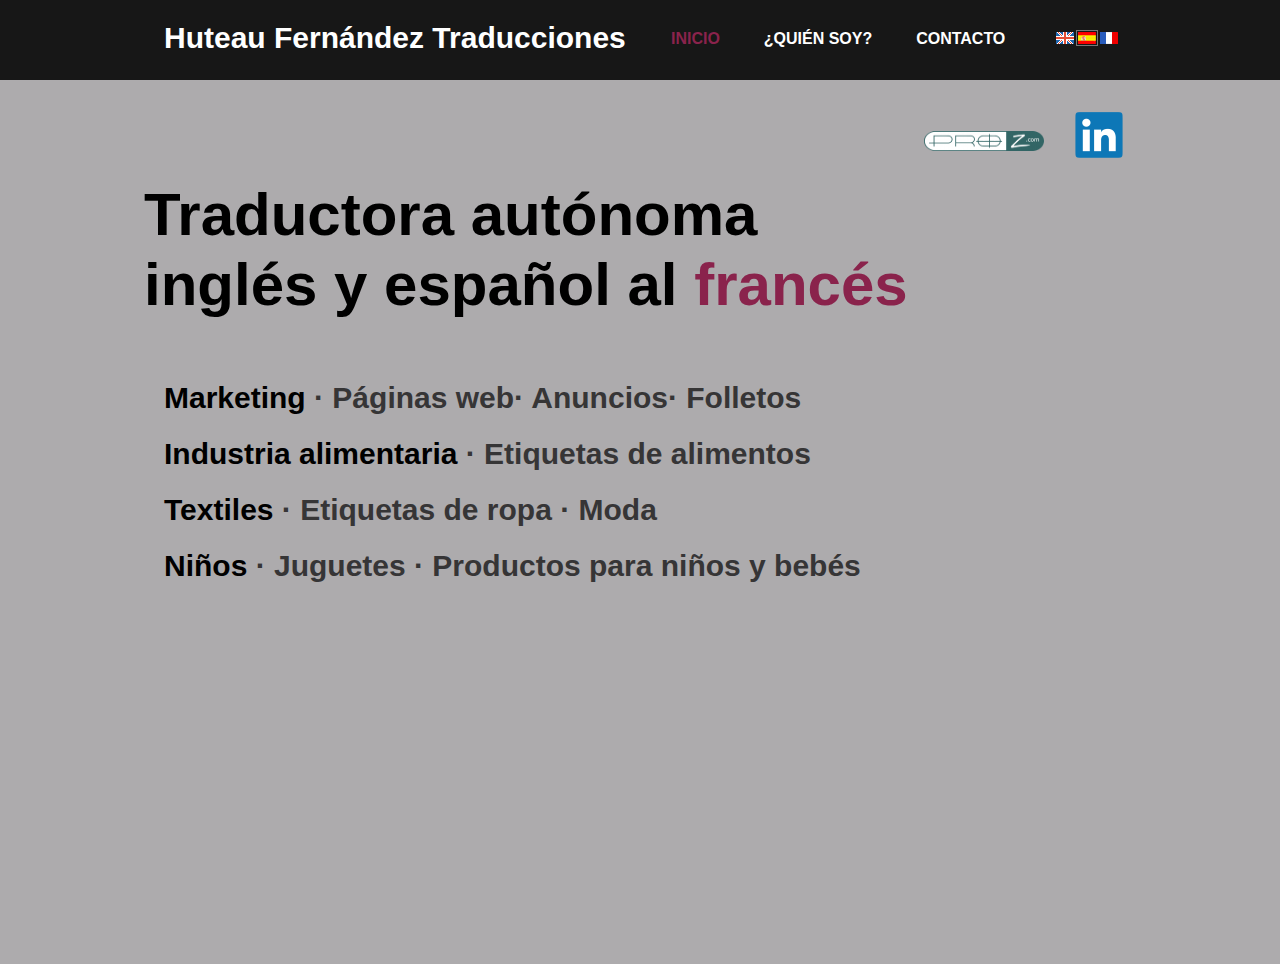
==== indexES.html @ 7d3b236c "Initial commit" ====
<!DOCTYPE html>
<html lang="es">
   <head>
      <meta http-equiv="content-type" content="text/html; charset=utf-8">
      <title>Huteau Fernández Traducciones</title>
      <!-- ¡¡¡¡¡¡¡ TODO UNCOMMENT THIS LINE BEFORE UPLOAD TO SERVER:!!!!!!-->
      <!--base href="http://nativetranslator.net/" /-->
      <meta name="viewport" content="width=992">
      <meta name="description" content="">
      <meta name="keywords" content="">
      <meta name="generator" content="Zyro - Website Builder">
      <link href="css/bootstrap.min.css" rel="stylesheet" type="text/css">
      <link href="css/bootstrap-responsive.min.css" rel="stylesheet" type="text/css">
      <script src="js/jquery-1.8.3.min.js" type="text/javascript"></script>
      <script src="js/bootstrap.min.js" type="text/javascript"></script>
      <script src="js/main.js" type="text/javascript"></script>
      <link href="css/site.css?v=1.0.13" rel="stylesheet" type="text/css">
      <link href="css/common.css?ts=1439223137" rel="stylesheet" type="text/css">
      <link href="css/3.css?ts=1439223137" rel="stylesheet" type="text/css">
      <script type="text/javascript">var currLang = 'es';</script>		
      <!-- Le HTML5 shim, for IE6-8 support of HTML5 elements -->
      <!--[if lt IE 9]>
      <script src="http://html5shim.googlecode.com/svn/trunk/html5.js"></script>
      <![endif]-->
      
			  <script type="text/javascript"> 
					//Variables:
					var currentTab= 'bodyHome'; //Default current tab, it can be: bodyAboutMe bodyContact too.
					
					
					function getUrlParameter(name) {
						name = name.replace(/[\[]/, "\\[").replace(/[\]]/, "\\]");
						var regex = new RegExp("[\\?&]" + name + "=([^&#]*)"),
							results = regex.exec(location.search);
						return results === null ? "" : decodeURIComponent(results[1].replace(/\+/g, " "));
					}
			  
					/** Load a different language html file**/
					 function loadLang(lang){
						if(!lang){
							 lang= "";
						}
						document.location.href = "index"+lang+".html?tab="+currentTab;
					 }
					 
					/** Navigate to a different tab **/
					 function navigate (clickedButton) {
						if(!clickedButton){
							clickedButton= 'bodyHome';
						}
						//Show only selected body.
						$(".bodyContent").css(
							"visibility", "hidden"
						  );
						$("#"+clickedButton ).css(
							"visibility", "visible"
						  );
						  //Add active color only in the selected one.
						$(".hmenuEntry").removeClass("active");
						$("#item"+clickedButton).addClass("active");
						currentTab= clickedButton;
						//Refresh url bar
						/*var url = location.href;
						
						var newUrl= url.split("?")[0]+"?tab="+clickedButton;
						console.log(url);
						console.log(newUrl);
						if(newUrl!=url){
							location.href= newUrl;
						}*/
					 }
					 
					//Ready
					$(function() {
						var tab= getUrlParameter("tab");
						navigate(tab);
					});
			  </script>
   </head>
   <body>
      <div class="root">
		 <!-- Top menu -->
         <div class="vbox wb_container" id="wb_header">
            <div id="wb_element_instance82" class="wb_element">
               <ul class="hmenu">
				  <li id="itembodyHome" class="hmenuEntry"><a href="javascript:;" onClick="navigate('bodyHome')" title="Home">Inicio</a></li>
                  <li id="itembodyAboutMe" class="hmenuEntry"><a href="javascript:;" onClick="navigate('bodyAboutMe')" title="About me">¿Quién soy?</a></li>
                  <li id="itembodyContact" class="hmenuEntry active"><a href="javascript:;" onClick="navigate('bodyContact')" title="Contact me">Contacto</a></li>
               </ul>
            </div>
            <div id="wb_element_instance69" class="wb_element" style=" line-height: normal;">
               <h4 class="wb-stl-pagetitle"><span style="color:#ffffff;">Huteau Fernández Traducciones</span></h4>
            </div>
            <div id="wb_element_instance70" class="wb_element"><a href="http://www.proz.com/profile/1977748" target="1"><img alt="" src="gallery/1825cf99dd0d7b6f8789b5daa2b7a89c_120x50.png"></a></div>
            <div id="wb_element_instance71" class="wb_element"><a href="https://www.linkedin.com/pub/charl%C3%A8ne-huteau/60/753/33a/en" target="1"><img alt="" src="gallery/ca6e92d20e901cc76d47ffa761b4e6b8_50x50.png"></a></div>
            <div id="wb_element_instance72" class="wb_element">
               <div data-type="flags" class="lang-selector langs_flags"><a href="javascript:;" onClick="loadLang();" title="English" data-lang="en"><i class="ico-lang-uk"></i></a><a href="javascript:;" onClick="loadLang('ES');" title="Español" data-lang="es"><i class="ico-lang-es"></i></a><a href="javascript:;" onClick="loadLang('FR');" title="Français" data-lang="fr"><i class="ico-lang-fr"></i></a></div>
            </div>
         </div>
         
         <!-- Home body -->
         <div class="vbox wb_container bodyContent" id="bodyHome" style=" visibility: hidden;">
		   <div id="wb_element_instance5" class="wb_element" style=" line-height: normal;">
			  <h1 class="wb-stl-heading1"><span style="color:#000000;">Traductora autónoma </span></h1> <h1 class="wb-stl-heading1"><span style="color:#000000;">inglés y español al&nbsp;<span style="color:#8a234c;">francés</span></span></h1>
		   </div>
		   <div id="wb_element_instance6" class="wb_element" style=" line-height: normal;">
			  <h4 class="wb-stl-pagetitle"><span style="color:#000000;">Marketing</span><span style="color:#363536;"> · Páginas web· Anuncios· Folletos</span></h4>
			  <h4 class="wb-stl-pagetitle"><span style="color:#000000;">Industria alimentaria&nbsp;</span><span style="color:#363536;">· Etiquetas de alimentos&nbsp;</span></h4>
			  <h4 class="wb-stl-pagetitle"><span style="color:#000000;">Textiles</span><span style="color:#363536;"> · Etiquetas de ropa · Moda</span></h4>
			  <h4 class="wb-stl-pagetitle"><font color="#000000">Niños&nbsp;</font><span style="color:#363536;">· Juguetes&nbsp;· Productos para niños y bebés</span></h4>
		   </div>
		</div>
         
		 <!-- AboutMe body -->
         <div class="vbox wb_container bodyContent" id="bodyAboutMe" style=" visibility: hidden;">
		   <div id="wb_element_instance36" class="wb_element" style=" line-height: normal;">
			  <p class="wb-stl-normal"><font color="#212121" size="4"><span style="line-height: 26px;"><b>Me llamo Charlène, soy&nbsp;<span style="color:#8a234c;">Traductora autónoma,&nbsp;</span></b></span></font><b style="line-height: 26px; color: rgb(33, 33, 33); font-size: large;">hago traducciones de inglés y español a francés, mi lengua materna.&nbsp;</b></p>
			  <p class="wb-stl-normal"><b style="line-height: 26px; color: rgb(33, 33, 33); font-size: large;">Nací en Francia&nbsp;pero desde hace 5 años he vivido en diferentes países: Canadá, Reino&nbsp;Unido, Letonia y ahora España.</b></p>
			  <p class="wb-stl-normal"><font color="#212121" size="4"><span style="line-height: 26px;"><b>Obtuve un&nbsp;<span style="color:#8a234c;">Master&nbsp;en Traducción </span>en la Universidad Católica del Oeste, Angers (Francia).</b></span></font></p>
		   </div>
		   <div id="wb_element_instance37" class="wb_element" style=" line-height: normal;">
			  <h5 class="wb-stl-subtitle"><span class="wb-stl-special">¿Quién soy?</span></h5>
		   </div>
		   <div id="wb_element_instance38" class="wb_element" style=" line-height: normal;">
			  <h5 class="wb-stl-subtitle"><font color="#000000"><span style="font-size: 65px; line-height: 20px;"><b>Mi trabajo</b></span></font></h5>
		   </div>
		   <div id="wb_element_instance39" class="wb_element" style=" line-height: normal;">
			  <p class="wb-stl-normal"><font color="#212121" size="4"><span style="line-height: 26px;"><b>Estoy especializada en&nbsp;<span style="color:#8a234c;">etiquetas de alimentos y ropa,</span>&nbsp;he traducido muchas listas de ingredientes y fibras textiles.</b></span></font></p>
			  <p class="wb-stl-normal"><font color="#212121" size="4"><span style="line-height: 26px;"><b>En este sector, he realizado grandes traducciones, entre las que cabe destacar una gama completa de productos y etiquetas para <em>Paul Smith</em> (32&nbsp;000 palabras) y una gama de productos de alimentación para&nbsp;<em>Costa Coffee</em> (30&nbsp;000 palabras).</b></span></font></p>
			  <p class="wb-stl-normal">&nbsp;</p>
			  <p class="wb-stl-normal"><font color="#212121" size="4"><span style="line-height: 26px;"><b>Estoy también especializada en<span style="color:#8a234c;">&nbsp;productos para bebés y niños</span>. </b></span></font></p>
			  <p class="wb-stl-normal"><font color="#212121" size="4"><span style="line-height: 26px;"><b>He traducido diferentes descripciones, etiquetas y manuales de instrucciones de productos para bebés y niños&nbsp;tales como&nbsp;cochecitos, juguetes, etc. </b></span></font></p>
			  <p class="wb-stl-normal"><font color="#212121" size="4"><span style="line-height: 26px;"><b>He trabajado principalmente para&nbsp;<em>Mothercare</em> y&nbsp;<em>ELC (early learning centre)</em>.</b></span></font></p>
			  <p class="wb-stl-normal">&nbsp;</p>
			  <p class="wb-stl-normal"><font color="#212121" size="4"><span style="line-height: 26px;"><b>También traduzco documentos de&nbsp;<span style="color:#8a234c;">marketing general: </span>comunicados de prensa, anuncios, folletos, etc.</b></span></font></p>
		   </div>
		</div>
         
         <!-- Contact body -->
         <div class="vbox wb_container bodyContent" id="bodyContact">
            <div id="wb_element_instance37" class="wb_element" style=" line-height: normal;">
               <h5 class="wb-stl-subtitle"><span class="wb-stl-special">Contacto</span></h5>
            </div>
            <div id="wb_element_instance74" class="wb_element">
               <form action="MAILTO:charlene.huteau@outlook.com?subject=CharleneHuteauTranslations"  enctype="text/plain" class="wb_form" method="post">
                  <table>
                     <tr>
                        <th class="wb-stl-highlight">Nombre</th>
                        <td><input class="form-field" type="text" name="Name"></td>
                     </tr>
                     <tr>
                        <th class="wb-stl-highlight">Email</th>
                        <td><input class="form-field" type="text" name="email"></td>
                     </tr>
                     <tr class="area-row">
                        <th class="wb-stl-highlight">Mensaje</th>
                        <td><textarea class="form-field form-area-field" rows="3" cols="20" name="message"></textarea></td>
                     </tr>
                        <tr class="form-footer">
                           <td colspan="2"><button type="submit" class="btn">Enviar</button></td>
                        </tr>
                  </table>
               </form>
            </div>
            <div id="wb_element_instance75" class="wb_element" style=" line-height: normal;">
               <p><font color="#212121" face="Open Sans, sans-serif" size="4"><span style="line-height: 26px;"><strong>Email</strong><b>: </b></span></font><em><b style="line-height: 26px; color: rgb(33, 33, 33); font-family: 'Open Sans', sans-serif; font-size: large;">charlene.huteau@outlook.com</b></em></p>
               <p><b style="line-height: 26px; color: rgb(33, 33, 33); font-family: 'Open Sans', sans-serif; font-size: large;">Skype: </b><b style="line-height: 26px; color: rgb(33, 33, 33); font-family: 'Open Sans', sans-serif; font-size: large;"><em>charlenehuteau</em></b></p>
            </div>
            <div id="wb_element_instance76" class="wb_element" style=" line-height: normal;">
               <p><font color="#212121" face="Open Sans, sans-serif" size="4"><span style="line-height: 26px;"><b>LinkedIn</b></span></font></p>
               <p><font color="#212121" face="Open Sans, sans-serif" size="4"><span style="line-height: 26px;"><b>ProZ</b></span></font></p>
            </div>
            <div id="wb_element_instance77" class="wb_element"><a href="http://www.proz.com/profile/1977748" target="1"><img alt="" src="gallery/1825cf99dd0d7b6f8789b5daa2b7a89c_120x50.png"></a></div>
            <div id="wb_element_instance78" class="wb_element"><a href="https://www.linkedin.com/pub/charl%C3%A8ne-huteau/60/753/33a/en" target="1"><img alt="" src="gallery/ca6e92d20e901cc76d47ffa761b4e6b8_50x50.png"></a></div>
            <div id="wb_element_instance79" class="wb_element" style=" line-height: normal;">
               <p class="wb-stl-normal"><span class="wb-stl-highlight">Si usted está&nbsp;buscando&nbsp;a una&nbsp;<span style="color:#8a234c;">Traductora&nbsp;Autónoma&nbsp;Francesa&nbsp;</span>&nbsp;para ayudarle con su proyecto, no dude en contactar conmigo.</span></p>
            </div>
         </div>
         <div class="vbox wb_container" id="wb_footer" style="height: 80px;">
         </div>
         <div class="wb_sbg"></div>
      </div>
   </body>
</html>
---- css/site.css ----
@font-face {
	font-family: Capture it;
	src: url("fonts/Capture it.ttf");
}
@font-face {
	font-family: 'Open Sans';
	font-style: normal;
	font-weight: 300;
	src: local('Open Sans Light'), local('OpenSans-Light'), url(https://themes.googleusercontent.com/static/fonts/opensans/v8/DXI1ORHCpsQm3Vp6mXoaTYraN7vELC11_xip9Rz-hMs.woff) format('woff');
}
@font-face {
	font-family: 'Open Sans';
	font-style: normal;
	font-weight: 400;
	src: local('Open Sans'), local('OpenSans'), url(https://themes.googleusercontent.com/static/fonts/opensans/v8/RjgO7rYTmqiVp7vzi-Q5UT8E0i7KZn-EPnyo3HZu7kw.woff) format('woff');
}
@font-face {
	font-family: 'Open Sans';
	font-style: normal;
	font-weight: 600;
	src: local('Open Sans Semibold'), local('OpenSans-Semibold'), url(https://themes.googleusercontent.com/static/fonts/opensans/v8/MTP_ySUJH_bn48VBG8sNSoraN7vELC11_xip9Rz-hMs.woff) format('woff');
}
@font-face {
	font-family: 'Open Sans';
	font-style: normal;
	font-weight: 700;
	src: local('Open Sans Bold'), local('OpenSans-Bold'), url(https://themes.googleusercontent.com/static/fonts/opensans/v8/k3k702ZOKiLJc3WVjuplzIraN7vELC11_xip9Rz-hMs.woff) format('woff');
}
@font-face {
	font-family: 'Open Sans';
	font-style: normal;
	font-weight: 800;
	src: local('Open Sans Extrabold'), local('OpenSans-Extrabold'), url(https://themes.googleusercontent.com/static/fonts/opensans/v8/EInbV5DfGHOiMmvb1Xr-horaN7vELC11_xip9Rz-hMs.woff) format('woff');
}
@font-face {
	font-family: 'Open Sans';
	font-style: italic;
	font-weight: 300;
	src: local('Open Sans Light Italic'), local('OpenSansLight-Italic'), url(https://themes.googleusercontent.com/static/fonts/opensans/v8/PRmiXeptR36kaC0GEAetxq6JHp92iES8exGTOIyTn1A.woff) format('woff');
}
@font-face {
	font-family: 'Open Sans';
	font-style: italic;
	font-weight: 400;
	src: local('Open Sans Italic'), local('OpenSans-Italic'), url(https://themes.googleusercontent.com/static/fonts/opensans/v8/xjAJXh38I15wypJXxuGMBmOb2gHztoQeulij-1lvl-8.woff) format('woff');
}
@font-face {
	font-family: 'Open Sans';
	font-style: italic;
	font-weight: 600;
	src: local('Open Sans Semibold Italic'), local('OpenSans-SemiboldItalic'), url(https://themes.googleusercontent.com/static/fonts/opensans/v8/PRmiXeptR36kaC0GEAetxl1DIE4XHZKVVbKkAUmpPQQ.woff) format('woff');
}
@font-face {
	font-family: 'Open Sans';
	font-style: italic;
	font-weight: 700;
	src: local('Open Sans Bold Italic'), local('OpenSans-BoldItalic'), url(https://themes.googleusercontent.com/static/fonts/opensans/v8/PRmiXeptR36kaC0GEAetxlRROVH9Vvc8xHnAGvvgPQc.woff) format('woff');
}
@font-face {
	font-family: 'Open Sans';
	font-style: italic;
	font-weight: 800;
	src: local('Open Sans Extrabold Italic'), local('OpenSans-ExtraboldItalic'), url(https://themes.googleusercontent.com/static/fonts/opensans/v8/PRmiXeptR36kaC0GEAetxsm6z33g0Z9rhmCMv9JmtIA.woff) format('woff');
}
@font-face {
	font-family: 'Open Sans Condensed';
	font-style: normal;
	font-weight: 300;
	src: local('Open Sans Cond Light'), local('OpenSans-CondensedLight'), url(https://themes.googleusercontent.com/static/fonts/opensanscondensed/v7/gk5FxslNkTTHtojXrkp-xGRqrPGLMrTi9b00I6Zi0LA.woff) format('woff');
}
@font-face {
	font-family: 'Open Sans Condensed';
	font-style: normal;
	font-weight: 700;
	src: local('Open Sans Condensed Bold'), local('OpenSans-CondensedBold'), url(https://themes.googleusercontent.com/static/fonts/opensanscondensed/v7/gk5FxslNkTTHtojXrkp-xIs99AcBDkHXW8UNgp8Ipwk.woff) format('woff');
}
@font-face {
	font-family: 'Open Sans Condensed';
	font-style: italic;
	font-weight: 300;
	src: local('Open Sans Cond Light Italic'), local('OpenSans-CondensedLightItalic'), url(https://themes.googleusercontent.com/static/fonts/opensanscondensed/v7/jIXlqT1WKafUSwj6s9AzV3Qd_u3WJujL0yvUZ2_uXfD3rGVtsTkPsbDajuO5ueQw.woff) format('woff');
}
@font-face {
	font-family: 'PT Sans';
	font-style: normal;
	font-weight: 400;
	src: local('PT Sans'), local('PTSans-Regular'), url(https://themes.googleusercontent.com/static/fonts/ptsans/v6/yrzXiAvgeQQdopyG8QSg8Q.woff) format('woff');
}
@font-face {
	font-family: 'PT Sans';
	font-style: normal;
	font-weight: 700;
	src: local('PT Sans Bold'), local('PTSans-Bold'), url(https://themes.googleusercontent.com/static/fonts/ptsans/v6/g46X4VH_KHOWAAa-HpnGPhsxEYwM7FgeyaSgU71cLG0.woff) format('woff');
}
@font-face {
	font-family: 'PT Sans';
	font-style: italic;
	font-weight: 400;
	src: local('PT Sans Italic'), local('PTSans-Italic'), url(https://themes.googleusercontent.com/static/fonts/ptsans/v6/7dSh6BcuqDLzS2qAASIeuj8E0i7KZn-EPnyo3HZu7kw.woff) format('woff');
}
@font-face {
	font-family: 'PT Sans';
	font-style: italic;
	font-weight: 700;
	src: local('PT Sans Bold Italic'), local('PTSans-BoldItalic'), url(https://themes.googleusercontent.com/static/fonts/ptsans/v6/lILlYDvubYemzYzN7GbLkIraN7vELC11_xip9Rz-hMs.woff) format('woff');
}
@font-face {
	font-family: 'PT Sans Caption';
	font-style: normal;
	font-weight: 400;
	src: local('PT Sans Caption'), local('PTSans-Caption'), url(https://themes.googleusercontent.com/static/fonts/ptsanscaption/v7/OXYTDOzBcXU8MTNBvBHeSfETNPRNVolBcF_UwjGq_RM.woff) format('woff');
}
@font-face {
	font-family: 'PT Sans Caption';
	font-style: normal;
	font-weight: 700;
	src: local('PT Sans Caption Bold'), local('PTSans-CaptionBold'), url(https://themes.googleusercontent.com/static/fonts/ptsanscaption/v7/Q-gJrFokeE7JydPpxASt21YMsrE0OGm1FPmk5XnVy_c.woff) format('woff');
}
@font-face {
	font-family: 'PT Sans Narrow';
	font-style: normal;
	font-weight: 400;
	src: local('PT Sans Narrow'), local('PTSans-Narrow'), url(https://themes.googleusercontent.com/static/fonts/ptsansnarrow/v5/UyYrYy3ltEffJV9QueSi4S4mX3cpNo8MnLri8k21-rs.woff) format('woff');
}
@font-face {
	font-family: 'PT Sans Narrow';
	font-style: normal;
	font-weight: 700;
	src: local('PT Sans Narrow Bold'), local('PTSans-NarrowBold'), url(https://themes.googleusercontent.com/static/fonts/ptsansnarrow/v5/Q_pTky3Sc3ubRibGToTAYigwe3ZcNEyK1ut-Sjba9Qg.woff) format('woff');
}
@font-face {
	font-family: 'Roboto';
	font-style: normal;
	font-weight: 100;
	src: local('Roboto Thin'), local('Roboto-Thin'), url(https://themes.googleusercontent.com/static/fonts/roboto/v11/G1l_KMKj5pga7ZKths0iTfesZW2xOQ-xsNqO47m55DA.woff) format('woff');
}
@font-face {
	font-family: 'Roboto';
	font-style: normal;
	font-weight: 300;
	src: local('Roboto Light'), local('Roboto-Light'), url(https://themes.googleusercontent.com/static/fonts/roboto/v11/Fl4y0QdOxyyTHEGMXX8kcT8E0i7KZn-EPnyo3HZu7kw.woff) format('woff');
}
@font-face {
	font-family: 'Roboto';
	font-style: normal;
	font-weight: 400;
	src: local('Roboto Regular'), local('Roboto-Regular'), url(https://themes.googleusercontent.com/static/fonts/roboto/v11/Y5yuUJGDLtmYv2_3fMB4fA.woff) format('woff');
}
@font-face {
	font-family: 'Roboto';
	font-style: normal;
	font-weight: 500;
	src: local('Roboto Medium'), local('Roboto-Medium'), url(https://themes.googleusercontent.com/static/fonts/roboto/v11/oHi30kwQWvpCWqAhzHcCSD8E0i7KZn-EPnyo3HZu7kw.woff) format('woff');
}
@font-face {
	font-family: 'Roboto';
	font-style: normal;
	font-weight: 700;
	src: local('Roboto Bold'), local('Roboto-Bold'), url(https://themes.googleusercontent.com/static/fonts/roboto/v11/isZ-wbCXNKAbnjo6_TwHTj8E0i7KZn-EPnyo3HZu7kw.woff) format('woff');
}
@font-face {
	font-family: 'Roboto';
	font-style: normal;
	font-weight: 900;
	src: local('Roboto Black'), local('Roboto-Black'), url(https://themes.googleusercontent.com/static/fonts/roboto/v11/3Y_xCyt7TNunMGg0Et2pnj8E0i7KZn-EPnyo3HZu7kw.woff) format('woff');
}
@font-face {
	font-family: 'Roboto';
	font-style: italic;
	font-weight: 100;
	src: local('Roboto Thin Italic'), local('Roboto-ThinItalic'), url(https://themes.googleusercontent.com/static/fonts/roboto/v11/5z9jpDJQqVE5bmkRqplJfhsxEYwM7FgeyaSgU71cLG0.woff) format('woff');
}
@font-face {
	font-family: 'Roboto';
	font-style: italic;
	font-weight: 300;
	src: local('Roboto Light Italic'), local('Roboto-LightItalic'), url(https://themes.googleusercontent.com/static/fonts/roboto/v11/7m8l7TlFO-S3VkhHuR0at2Ob2gHztoQeulij-1lvl-8.woff) format('woff');
}
@font-face {
	font-family: 'Roboto';
	font-style: italic;
	font-weight: 400;
	src: local('Roboto Italic'), local('Roboto-Italic'), url(https://themes.googleusercontent.com/static/fonts/roboto/v11/m1uAalIytmLBFXF3PwhxpPesZW2xOQ-xsNqO47m55DA.woff) format('woff');
}
@font-face {
	font-family: 'Roboto';
	font-style: italic;
	font-weight: 500;
	src: local('Roboto Medium Italic'), local('Roboto-MediumItalic'), url(https://themes.googleusercontent.com/static/fonts/roboto/v11/OLffGBTaF0XFOW1gnuHF0WOb2gHztoQeulij-1lvl-8.woff) format('woff');
}
@font-face {
	font-family: 'Roboto';
	font-style: italic;
	font-weight: 700;
	src: local('Roboto Bold Italic'), local('Roboto-BoldItalic'), url(https://themes.googleusercontent.com/static/fonts/roboto/v11/t6Nd4cfPRhZP44Q5QAjcC2Ob2gHztoQeulij-1lvl-8.woff) format('woff');
}
@font-face {
	font-family: 'Roboto';
	font-style: italic;
	font-weight: 900;
	src: local('Roboto Black Italic'), local('Roboto-BlackItalic'), url(https://themes.googleusercontent.com/static/fonts/roboto/v11/bmC0pGMXrhphrZJmniIZpWOb2gHztoQeulij-1lvl-8.woff) format('woff');
}
@font-face {
	font-family: 'Roboto Condensed';
	font-style: normal;
	font-weight: 300;
	src: local('Roboto Condensed Light'), local('RobotoCondensed-Light'), url(https://themes.googleusercontent.com/static/fonts/robotocondensed/v9/b9QBgL0iMZfDSpmcXcE8nFg5CgGLp4EYHKghg5iYRwo.woff) format('woff');
}
@font-face {
	font-family: 'Roboto Condensed';
	font-style: normal;
	font-weight: 400;
	src: local('Roboto Condensed Regular'), local('RobotoCondensed-Regular'), url(https://themes.googleusercontent.com/static/fonts/robotocondensed/v9/Zd2E9abXLFGSr9G3YK2MsOC933fdLZhbewWVDyX-fYw.woff) format('woff');
}
@font-face {
	font-family: 'Roboto Condensed';
	font-style: normal;
	font-weight: 700;
	src: local('Roboto Condensed Bold'), local('RobotoCondensed-Bold'), url(https://themes.googleusercontent.com/static/fonts/robotocondensed/v9/b9QBgL0iMZfDSpmcXcE8nANHRvH4E1CCxguZf4zS03A.woff) format('woff');
}
@font-face {
	font-family: 'Roboto Condensed';
	font-style: italic;
	font-weight: 300;
	src: local('Roboto Condensed Light Italic'), local('RobotoCondensed-LightItalic'), url(https://themes.googleusercontent.com/static/fonts/robotocondensed/v9/mg0cGfGRUERshzBlvqxeAN5W0NczHoYeR79RVkDsNTU.woff) format('woff');
}
@font-face {
	font-family: 'Roboto Condensed';
	font-style: italic;
	font-weight: 400;
	src: local('Roboto Condensed Italic'), local('RobotoCondensed-Italic'), url(https://themes.googleusercontent.com/static/fonts/robotocondensed/v9/BP5K8ZAJv9qEbmuFp8RpJetPcIiHO7gbJ1EXQyTeBLw.woff) format('woff');
}
@font-face {
	font-family: 'Roboto Condensed';
	font-style: italic;
	font-weight: 700;
	src: local('Roboto Condensed Bold Italic'), local('RobotoCondensed-BoldItalic'), url(https://themes.googleusercontent.com/static/fonts/robotocondensed/v9/mg0cGfGRUERshzBlvqxeAB1Wm7TI8_m_rqugYSu8QuY.woff) format('woff');
}
@font-face {
	font-family: 'Roboto Slab';
	font-style: normal;
	font-weight: 100;
	src: local('Roboto Slab Thin'), local('RobotoSlab-Thin'), url(https://themes.googleusercontent.com/static/fonts/robotoslab/v3/MEz38VLIFL-t46JUtkIEgC6v49diG_9tVdtCNu5M0Go.woff) format('woff');
}
@font-face {
	font-family: 'Roboto Slab';
	font-style: normal;
	font-weight: 300;
	src: local('Roboto Slab Light'), local('RobotoSlab-Light'), url(https://themes.googleusercontent.com/static/fonts/robotoslab/v3/dazS1PrQQuCxC3iOAJFEJa6JHp92iES8exGTOIyTn1A.woff) format('woff');
}
@font-face {
	font-family: 'Roboto Slab';
	font-style: normal;
	font-weight: 400;
	src: local('Roboto Slab Regular'), local('RobotoSlab-Regular'), url(https://themes.googleusercontent.com/static/fonts/robotoslab/v3/y7lebkjgREBJK96VQi37ZmOb2gHztoQeulij-1lvl-8.woff) format('woff');
}
@font-face {
	font-family: 'Roboto Slab';
	font-style: normal;
	font-weight: 700;
	src: local('Roboto Slab Bold'), local('RobotoSlab-Bold'), url(https://themes.googleusercontent.com/static/fonts/robotoslab/v3/dazS1PrQQuCxC3iOAJFEJVRROVH9Vvc8xHnAGvvgPQc.woff) format('woff');
}

html[lang="ar"] textarea,
html[lang="ar"] input,
html[lang="he"] textarea,
html[lang="he"] input,
html[lang="fa"] textarea,
html[lang="fa"] input {
	direction: rtl;
}
html[lang="ar"] .rtl,
html[lang="ar"] .rtl *,
html[lang="he"] .rtl,
html[lang="he"] .rtl *,
html[lang="fa"] .rtl,
html[lang="fa"] .rtl * {
	direction: rtl;
	/* text-align: right!important; */
}

html, body	{ /* height: 100%; */ height: auto; padding: 0; }
.root		{ margin: 0px auto; width: 1003px; min-height: 200px; }
.vbox		{ width: 100%; float: none; position: relative; }
.hbox		{ min-height: 100%; float: left; position: relative; }

a img		{ border: none; }

.clear	{
	display: block; float: none; clear: both; border: none; padding: 0px; margin: 0px;
	visibility: hidden; font-size: 1px; line-height: 1px;
}

.wb-state-highlight	{ background: url("../img/hlight_bg.png") repeat left top; }

.wb_container	{ position: relative; z-index: 2; }
#wb_header	{ position: relative; z-index: 3; }

.wb_sbg		{
	position: absolute; left: 0px; top: 0px; width: 100%; height: 100%;
	z-index: 1;
}

.wb_element	{
	position: absolute !important; 
	min-height: 64px; 
	min-width: 64px; 
	left: 0px; 
	top: 0px;
	padding: 0px; 
	margin: 0px; 
	display: block; 
	overflow: visible;
}

.wb_table	{ border: none; border-collapse: collapse; }
.wb_table td	{ border: 1px solid #000; }

.wb_button	{
	display: block; padding: 0px; margin: 0px; text-align: center; text-decoration: none;
	cursor: pointer;
}
.wb_button,
.wb_button:hover,
.wb_button:active,
.wb_button:focus,
.wb_button:visited	{ outline: none !important; }
.wb_button span	{ display: block; padding: 0px; margin: 0px; }

.vmenu,
.hmenu		{
	display: block; list-style-type: none; padding: 0px; margin: 0px; width: 100%;
	height: 100%; float: left; overflow: visible;
}
.hmenu { white-space: nowrap; }
.vmenu li,
.hmenu li		{ position: relative; display: block; display: inline-block; padding: 0px; margin: 0px; }
.vmenu li		{ clear: both; display: block; }
.vmenu li a,
.hmenu li a	{ display: block; }
.vmenu ul,
.hmenu ul	{ display: none; position: absolute; margin-left: 0; left: 100%; top: 0; }
.vmenu ul li,
.hmenu ul li	{ display: block; margin-left: 0 ! important; }
.hmenu ul li:first-child,
.vmenu ul li:first-child { margin-top: 0 ! important; }
.hmenu > li > ul { left: 0; top: 100%; }
.hmenu li:hover > ul, .vmenu li:hover > ul { display: block; }
.vmenu ul a, .hmenu ul a { white-space: nowrap; max-width: 320px; overflow: hidden; text-overflow: ellipsis; }


/* Default gallery styles */
.wb_gallery			{ background: #000; width: 100%; height: 100%; overflow: hidden; }
#wb_gedit_name		{ width: 315px; }
#wb_gedit_images	{
	width: 466px; height: 300px; overflow: auto; overflow-y: scroll; background: #ffffff;
}
#wb_gedit_uploader	{ width: 120px; height: 64px; float: left; }
#wb_gedit_uploader_state {
	width: 336px; height: 64px; float: left; margin-left: 10px; overflow: auto;
}
.wb_gallery_empty	{
	background: #ffffff url("../img/gallery.empty.gif") no-repeat center center;
}

/* .gallery-image		{ background: white; padding: 5px; } */

.wb_thumb			{ float: left; padding: 3px; }
.wb_thumb img		{ max-width: none !important; }
.wb_thumb div			{ border: 1px solid #888; }

.gallery-slideshow  	{ width: 100%; height: 100%; }
.gallery-slide-image{ width: 100%; height: 100%; }
.gallery-slide-left	{
	background: url("../img/gallery.left.png") no-repeat center center;
	position: absolute; width: 32px; height: 32px; cursor: pointer;
	text-decoration: none; display: block; outline: none !important;
}
.gallery-slide-right{
	background: url("../img/gallery.right.png") no-repeat center center;
	position: absolute; width: 32px; height: 32px; cursor: pointer;
	text-decoration: none; display: block; outline: none !important;
}
.gallery-slide-left:hover	{ background-image: url("../img/gallery.left_h.png"); }
.gallery-slide-right:hover	{ background-image: url("../img/gallery.right_h.png"); }

.gallery-list		{ }
.gallery-list-image	{ }
.gallery-list-left	{ background: url(../img/gallery.left.png) no-repeat center center; }
.gallery-list-thumbs{ }
.gallery-list-right	{ background: url(../img/gallery.right.png) no-repeat center center; }
.gallery-list .tmb-selected	{ background: #888; }

#skypedetectionswf	{ position: absolute; left: -1000px; top: -1000px; }

.wb_form			{
	padding: 0px; margin: 0px; display: block; border: none; width: 100%; height: 100%;
}
.wb_form table		{
	padding: 0px; margin: 0px; border: none; border-collapse: collapse;
	width: 100%; height: 100%;
}
.wb_form table th,
.wb_form table td		{ padding: 0px; margin: 0px; border: none; border-collapse: collapse; text-align: left; }
.wb_form table th:not([class]) 	{ font-size: 13px; }
.wb_comments textarea.hpc,
.wb_form textarea.hpc	{
	font-size: 1px; line-height: 1px; width: 1px; height: 1px; padding: 0px; margin: 0px;
	border: none; display: block; background: transparent; color: #ffffff; opacity: 0;
	filter: alpha(opacity=0); position: absolute; left: -10px; top: -10px;
}
.wb_comments		{ width: 500px; margin: 0px auto; }
.wb_comment			{
	display: block; border-top: 1px solid #ccc; padding: 6px 2px; clear: both;
	position: relative;
}
.wb_comment_user	{
	font-size: 18px; color: #007499; font-family: Arial,sans-serif; margin-bottom: 6px;
}
.wb_comment_date	{
	font-size: 10px; color: #999; font-family: Arial,sans-serif;
}
.wb_comment_text	{
	font-size: 13px; color: black; font-family: Arial,sans-serif;
}

.wb_footer { padding-bottom: 20px; }

i.icon-wb-logo {
	background-image: url("../img/icon-logo.png") !important;
	background-position: 0px 0px;
	width: 22px; height: 22px; margin: -3px 0px 0px 0px;
	vertical-align: middle;
}

.wb-combobox-controll input	{ cursor: pointer; }
.wb-combobox-controll ul	{ overflow-y: auto; max-height: 180px; }
.wb-combobox-controll .dropdown-toggle { padding-left: 8px; padding-right: 8px; }


[class^="ico-lang"],
[class*=" ico-lang"] {
	background: url("../img/flags_matrix.png") no-repeat;
	width: 18px; height: 12px; display: block; display: inline-block;
	padding: 0px; margin: 0px; border: none; font-size: 1px; line-height: 1px;
	overflow: hidden;
}
i.ico-lang-us { background-position: -378px -228px; }
i.ico-lang-uk { background-position: -378px -132px; }
i.ico-lang-lt { background-position: -216px -240px; }
i.ico-lang-ru { background-position: -324px -252px; }
i.ico-lang-de { background-position: -72px -60px; }
i.ico-lang-ae { background-position: -18px -60px; }
i.ico-lang-dk { background-position: -72px -132px; }
i.ico-lang-gr { background-position: -126px -216px; }
i.ico-lang-es { background-position: -90px -228px; }
i.ico-lang-sv { background-position: -342px -264px; }
i.ico-lang-ee { background-position: -90px -60px; }
i.ico-lang-fi { background-position: -108px -108px; }
i.ico-lang-fr { background-position: -108px -216px; }
i.ico-lang-hr { background-position: -144px -216px; }
i.ico-lang-hu { background-position: -144px -252px; }
i.ico-lang-id { background-position: -162px -48px; }
i.ico-lang-it { background-position: -162px -240px; }
i.ico-lang-kr { background-position: -198px -216px; }
i.ico-lang-lv { background-position: -216px -264px; }
i.ico-lang-my { background-position: -234px -300px; }
i.ico-lang-mk { background-position: -234px -132px; }
i.ico-lang-nl { background-position: -252px -144px; }
i.ico-lang-pl { background-position: -288px -144px; }
i.ico-lang-br { background-position: -36px -216px; }
/* i.ico-lang-br { background-position: -288px -240px; } */
i.ico-lang-ro { background-position: -324px -180px; }
i.ico-lang-ua { background-position: -378px -12px; }
i.ico-lang-sk { background-position: -342px -132px; }
i.ico-lang-tr { background-position: -360px -216px; }
i.ico-lang-th { background-position: -360px -96px; }
i.ico-lang-vn { background-position: -396px -168px; }
i.ico-lang-se { background-position: -342px -60px; }
i.ico-lang-hk { background-position: -144px -132px; }
i.ico-lang-rs { background-position: -324px -228px; }
i.ico-lang-cz { background-position: -54px -312px; }
i.ico-lang-bg { background-position: -36px -84px; }
i.ico-lang-il { background-position: -162px -144px; }
i.ico-lang-by { background-position: -35px -300px; }
i.ico-lang-kz { background-position: -198px -312px; }
i.ico-lang-al { background-position: -17px -144px; }
i.ico-lang-ir { background-position: -162px -216px; }
i.ico-lang-no { background-position: -252px -180px; }
i.ico-lang-za { background-position: -467px -12px; }
i.ico-lang-am { background-position: -18px -155px; }
i.ico-lang-ct { background-position: -54px -240px; }


i.ico-lang-en,
i.ico-lang-lt,
i.ico-lang-ru	{ width: 18px; height: 12px }


.langs_flags {
	display: inline-block;
}
.langs_flags a {
	padding: 0;
	width: 18px;
	height: 12px;
	position: relative;
	display: block;
	float: left;
	margin: 2px;
}
.langs_flags a.active:after {
	content: "";
	display: block;
	width: 100%;
	height: 100%;
	border: 1px solid #777;
	padding: 1px;
	position: absolute;
	top: -2px;
	left: -2px;
}
.langs_flags a:last-child {
	margin-right: 0;
}
.langs_flags a i {
	display: block;
}

.btn-collapser {
	display: none;
	text-align: center;
	padding: 6px;
}

.btn-collapser > .icon-bar {
	display: block;
	padding: 0px;
	margin: 3px 0px 0px 0px;
	font-size: 1px;
	line-height: 1px;
	background: #000000;
	height: 3px;
	
}

.btn-collapser > .icon-bar:first-child {
	margin-top: 0px;
}

.wb_element .collapsed > .btn-collapser {
	display: inline-block;
}

.wb_element .collapsed > ul {
	display: none !important;
}
---- css/common.css ----
.wb-stl-pagetitle { font: normal bold 30px 'Open Sans',sans-serif; text-align: left; text-decoration: none; color: #ffffff; line-height: 56px; margin: 0px 0px 0px 0px; padding: 0px 0px 0px 0px; text-transform: none; }
.wb-stl-pagetitle a { font: normal bold 30px 'Open Sans',sans-serif; text-align: left; text-decoration: none; color: #ffffff; line-height: 56px; font-weight: bold; font-style: normal; }
.wb-stl-pagetitle a:hover { font: normal bold 30px 'Open Sans',sans-serif; text-align: left; text-decoration: none; color: #8a234c; line-height: 56px; font-weight: bold; font-style: normal; }
.wb-stl-pagetitle ul { list-style-image: url('null'); }
.wb-stl-subtitle { font: normal normal 36px 'Open Sans',sans-serif; text-align: left; text-decoration: none; color: #ffffff; line-height: normal; margin: 0px 0px 0px 0px; padding: 0px 0px 0px 0px; text-transform: none; }
.wb-stl-subtitle a { font: normal normal 36px 'Open Sans',sans-serif; text-align: left; text-decoration: none; color: #ffffff; line-height: normal; font-weight: normal; font-style: normal; }
.wb-stl-subtitle a:hover { font: normal normal 36px 'Open Sans',sans-serif; text-align: left; text-decoration: none; color: #ffffff; line-height: normal; font-weight: normal; font-style: normal; }
.wb-stl-subtitle ul { list-style-image: url('null'); }
.wb-stl-heading1 { font: normal bold 60px 'Open Sans',sans-serif; text-align: left; text-decoration: none; color: #ffffff; line-height: 70px; margin: 0px 0px 0px 0px; padding: 0px 0px 0px 0px; text-transform: none; }
.wb-stl-heading1 a { font: normal bold 60px 'Open Sans',sans-serif; text-align: left; text-decoration: underline; color: #ffffff; line-height: 70px; font-weight: bold; font-style: normal; }
.wb-stl-heading1 a:hover { font: normal bold 60px 'Open Sans',sans-serif; text-align: left; text-decoration: none; color: #ffffff; line-height: 70px; font-weight: normal; font-style: normal; }
.wb-stl-heading1 ul { list-style-image: url('null'); }
.wb-stl-heading2 { font: normal bold 18px 'Open Sans',sans-serif; text-align: left; text-decoration: none; color: #ffffff; line-height: 30px; margin: 0px 0px 0px 0px; padding: 0px 0px 0px 0px; text-transform: none; }
.wb-stl-heading2 a { font: normal bold 18px 'Open Sans',sans-serif; text-align: left; text-decoration: none; color: #a2bd1d; line-height: 30px; font-weight: bold; font-style: normal; }
.wb-stl-heading2 a:hover { font: normal bold 18px 'Open Sans',sans-serif; text-align: left; text-decoration: underline; color: #a2bd1d; line-height: 30px; font-weight: bold; font-style: normal; }
.wb-stl-heading2 ul { list-style-image: url('null'); }
.wb-stl-heading3 { font: normal bold 20px 'Open Sans',sans-serif; text-align: left; text-decoration: none; color: #8a8a8a; line-height: 28px; margin: 0px 0px 0px 0px; padding: 0px 0px 0px 0px; text-transform: none; }
.wb-stl-heading3 a { font: normal bold 20px 'Open Sans',sans-serif; text-align: left; text-decoration: none; color: #000000; line-height: 28px; font-weight: normal; font-style: normal; }
.wb-stl-heading3 a:hover { font: normal bold 20px 'Open Sans',sans-serif; text-align: left; text-decoration: none; color: #000000; line-height: 28px; font-weight: normal; font-style: normal; }
.wb-stl-heading3 ul { list-style-image: url('null'); }
.wb-stl-normal { font: normal normal 16px 'Open Sans',sans-serif; text-align: left; text-decoration: none; color: #ffffff; line-height: 28px; margin: 0px 0px 0px 0px; padding: 0px 0px 0px 0px; text-transform: none; }
.wb-stl-normal a { font: normal normal 16px 'Open Sans',sans-serif; text-align: left; text-decoration: underline; color: #0097e3; line-height: 28px; font-weight: bold; font-style: normal; }
.wb-stl-normal a:hover { font: normal normal 16px 'Open Sans',sans-serif; text-align: left; text-decoration: none; color: #007ebd; line-height: 28px; font-weight: bold; font-style: normal; }
.wb-stl-normal ul { list-style-image: url('null'); }
.wb-stl-highlight { font: normal bold 18px 'Open Sans',sans-serif; text-align: left; text-decoration: none; color: #212121; line-height: 26px; margin: 0px 0px 0px 0px; padding: 0px 0px 0px 0px; text-transform: none; }
.wb-stl-highlight a { font: normal bold 18px 'Open Sans',sans-serif; text-align: left; text-decoration: underline; color: #000000; line-height: 26px; font-weight: normal; font-style: normal; }
.wb-stl-highlight a:hover { font: normal bold 18px 'Open Sans',sans-serif; text-align: left; text-decoration: underline; color: #000000; line-height: 26px; font-weight: normal; font-style: normal; }
.wb-stl-highlight ul { list-style-image: url('null'); }
.wb-stl-special { font: normal bold 65px 'Open Sans',sans-serif; text-align: left; text-decoration: none; color: #000000; line-height: 20px; margin: 0px 0px 0px 0px; padding: 0px 0px 0px 0px; text-transform: none; }
.wb-stl-special a { font: normal bold 65px 'Open Sans',sans-serif; text-align: left; text-decoration: none; color: #000000; line-height: 20px; font-weight: bold; font-style: normal; }
.wb-stl-special a:hover { font: normal bold 65px 'Open Sans',sans-serif; text-align: left; text-decoration: none; color: #000000; line-height: 20px; font-weight: bold; font-style: normal; }
.wb-stl-special ul { list-style-image: url('null'); }
.wb-stl-footer { font: normal bold 14px 'Open Sans',sans-serif; text-align: left; text-decoration: none; color: #1c1c1c; line-height: normal; margin: 0px 0px 0px 0px; padding: 0px 0px 0px 0px; text-transform: none; }
.wb-stl-footer a { font: normal bold 14px 'Open Sans',sans-serif; text-align: left; text-decoration: underline; color: #8a234c; line-height: normal; font-weight: bold; font-style: normal; }
.wb-stl-footer a:hover { font: normal bold 14px 'Open Sans',sans-serif; text-align: left; text-decoration: none; color: #8a234c; line-height: normal; font-weight: bold; font-style: normal; }
.wb-stl-footer ul { list-style-image: url('null'); }

@media (min-width: 768px) {
	.wb-stl-pagetitle { font: normal bold 30px 'Open Sans',sans-serif; text-align: left; text-decoration: none; color: #ffffff; line-height: 56px; margin: 0px 0px 0px 0px; padding: 0px 0px 0px 0px; text-transform: none; }
	.wb-stl-pagetitle a { font: normal bold 30px 'Open Sans',sans-serif; text-align: left; text-decoration: none; color: #ffffff; line-height: 56px; font-weight: bold; font-style: normal; }
	.wb-stl-pagetitle a:hover { font: normal bold 30px 'Open Sans',sans-serif; text-align: left; text-decoration: none; color: #8a234c; line-height: 56px; font-weight: bold; font-style: normal; }
	.wb-stl-pagetitle ul { list-style-image: url('null'); }
	.wb-stl-subtitle { font: normal normal 36px 'Open Sans',sans-serif; text-align: left; text-decoration: none; color: #ffffff; line-height: normal; margin: 0px 0px 0px 0px; padding: 0px 0px 0px 0px; text-transform: none; }
	.wb-stl-subtitle a { font: normal normal 36px 'Open Sans',sans-serif; text-align: left; text-decoration: none; color: #ffffff; line-height: normal; font-weight: normal; font-style: normal; }
	.wb-stl-subtitle a:hover { font: normal normal 36px 'Open Sans',sans-serif; text-align: left; text-decoration: none; color: #ffffff; line-height: normal; font-weight: normal; font-style: normal; }
	.wb-stl-subtitle ul { list-style-image: url('null'); }
	.wb-stl-heading1 { font: normal bold 60px 'Open Sans',sans-serif; text-align: left; text-decoration: none; color: #ffffff; line-height: 70px; margin: 0px 0px 0px 0px; padding: 0px 0px 0px 0px; text-transform: none; }
	.wb-stl-heading1 a { font: normal bold 60px 'Open Sans',sans-serif; text-align: left; text-decoration: underline; color: #ffffff; line-height: 70px; font-weight: bold; font-style: normal; }
	.wb-stl-heading1 a:hover { font: normal bold 60px 'Open Sans',sans-serif; text-align: left; text-decoration: none; color: #ffffff; line-height: 70px; font-weight: normal; font-style: normal; }
	.wb-stl-heading1 ul { list-style-image: url('null'); }
	.wb-stl-heading2 { font: normal bold 18px 'Open Sans',sans-serif; text-align: left; text-decoration: none; color: #ffffff; line-height: 30px; margin: 0px 0px 0px 0px; padding: 0px 0px 0px 0px; text-transform: none; }
	.wb-stl-heading2 a { font: normal bold 18px 'Open Sans',sans-serif; text-align: left; text-decoration: none; color: #a2bd1d; line-height: 30px; font-weight: bold; font-style: normal; }
	.wb-stl-heading2 a:hover { font: normal bold 18px 'Open Sans',sans-serif; text-align: left; text-decoration: underline; color: #a2bd1d; line-height: 30px; font-weight: bold; font-style: normal; }
	.wb-stl-heading2 ul { list-style-image: url('null'); }
	.wb-stl-heading3 { font: normal bold 20px 'Open Sans',sans-serif; text-align: left; text-decoration: none; color: #8a8a8a; line-height: 28px; margin: 0px 0px 0px 0px; padding: 0px 0px 0px 0px; text-transform: none; }
	.wb-stl-heading3 a { font: normal bold 20px 'Open Sans',sans-serif; text-align: left; text-decoration: none; color: #000000; line-height: 28px; font-weight: normal; font-style: normal; }
	.wb-stl-heading3 a:hover { font: normal bold 20px 'Open Sans',sans-serif; text-align: left; text-decoration: none; color: #000000; line-height: 28px; font-weight: normal; font-style: normal; }
	.wb-stl-heading3 ul { list-style-image: url('null'); }
	.wb-stl-normal { font: normal normal 16px 'Open Sans',sans-serif; text-align: left; text-decoration: none; color: #ffffff; line-height: 28px; margin: 0px 0px 0px 0px; padding: 0px 0px 0px 0px; text-transform: none; }
	.wb-stl-normal a { font: normal normal 16px 'Open Sans',sans-serif; text-align: left; text-decoration: underline; color: #0097e3; line-height: 28px; font-weight: bold; font-style: normal; }
	.wb-stl-normal a:hover { font: normal normal 16px 'Open Sans',sans-serif; text-align: left; text-decoration: none; color: #007ebd; line-height: 28px; font-weight: bold; font-style: normal; }
	.wb-stl-normal ul { list-style-image: url('null'); }
	.wb-stl-highlight { font: normal bold 18px 'Open Sans',sans-serif; text-align: left; text-decoration: none; color: #212121; line-height: 26px; margin: 0px 0px 0px 0px; padding: 0px 0px 0px 0px; text-transform: none; }
	.wb-stl-highlight a { font: normal bold 18px 'Open Sans',sans-serif; text-align: left; text-decoration: underline; color: #000000; line-height: 26px; font-weight: normal; font-style: normal; }
	.wb-stl-highlight a:hover { font: normal bold 18px 'Open Sans',sans-serif; text-align: left; text-decoration: underline; color: #000000; line-height: 26px; font-weight: normal; font-style: normal; }
	.wb-stl-highlight ul { list-style-image: url('null'); }
	.wb-stl-special { font: normal bold 65px 'Open Sans',sans-serif; text-align: left; text-decoration: none; color: #000000; line-height: 20px; margin: 0px 0px 0px 0px; padding: 0px 0px 0px 0px; text-transform: none; }
	.wb-stl-special a { font: normal bold 65px 'Open Sans',sans-serif; text-align: left; text-decoration: none; color: #000000; line-height: 20px; font-weight: bold; font-style: normal; }
	.wb-stl-special a:hover { font: normal bold 65px 'Open Sans',sans-serif; text-align: left; text-decoration: none; color: #000000; line-height: 20px; font-weight: bold; font-style: normal; }
	.wb-stl-special ul { list-style-image: url('null'); }
	.wb-stl-footer { font: normal bold 14px 'Open Sans',sans-serif; text-align: left; text-decoration: none; color: #1c1c1c; line-height: normal; margin: 0px 0px 0px 0px; padding: 0px 0px 0px 0px; text-transform: none; }
	.wb-stl-footer a { font: normal bold 14px 'Open Sans',sans-serif; text-align: left; text-decoration: underline; color: #8a234c; line-height: normal; font-weight: bold; font-style: normal; }
	.wb-stl-footer a:hover { font: normal bold 14px 'Open Sans',sans-serif; text-align: left; text-decoration: none; color: #8a234c; line-height: normal; font-weight: bold; font-style: normal; }
	.wb-stl-footer ul { list-style-image: url('null'); }
}

@media (min-width: 992px) {
	.wb-stl-pagetitle { font: normal bold 30px 'Open Sans',sans-serif; text-align: left; text-decoration: none; color: #ffffff; line-height: 56px; margin: 0px 0px 0px 0px; padding: 0px 0px 0px 0px; text-transform: none; }
	.wb-stl-pagetitle a { font: normal bold 30px 'Open Sans',sans-serif; text-align: left; text-decoration: none; color: #ffffff; line-height: 56px; font-weight: bold; font-style: normal; }
	.wb-stl-pagetitle a:hover { font: normal bold 30px 'Open Sans',sans-serif; text-align: left; text-decoration: none; color: #8a234c; line-height: 56px; font-weight: bold; font-style: normal; }
	.wb-stl-pagetitle ul { list-style-image: url('null'); }
	.wb-stl-subtitle { font: normal normal 36px 'Open Sans',sans-serif; text-align: left; text-decoration: none; color: #ffffff; line-height: normal; margin: 0px 0px 0px 0px; padding: 0px 0px 0px 0px; text-transform: none; }
	.wb-stl-subtitle a { font: normal normal 36px 'Open Sans',sans-serif; text-align: left; text-decoration: none; color: #ffffff; line-height: normal; font-weight: normal; font-style: normal; }
	.wb-stl-subtitle a:hover { font: normal normal 36px 'Open Sans',sans-serif; text-align: left; text-decoration: none; color: #ffffff; line-height: normal; font-weight: normal; font-style: normal; }
	.wb-stl-subtitle ul { list-style-image: url('null'); }
	.wb-stl-heading1 { font: normal bold 60px 'Open Sans',sans-serif; text-align: left; text-decoration: none; color: #ffffff; line-height: 70px; margin: 0px 0px 0px 0px; padding: 0px 0px 0px 0px; text-transform: none; }
	.wb-stl-heading1 a { font: normal bold 60px 'Open Sans',sans-serif; text-align: left; text-decoration: underline; color: #ffffff; line-height: 70px; font-weight: bold; font-style: normal; }
	.wb-stl-heading1 a:hover { font: normal bold 60px 'Open Sans',sans-serif; text-align: left; text-decoration: none; color: #ffffff; line-height: 70px; font-weight: normal; font-style: normal; }
	.wb-stl-heading1 ul { list-style-image: url('null'); }
	.wb-stl-heading2 { font: normal bold 18px 'Open Sans',sans-serif; text-align: left; text-decoration: none; color: #ffffff; line-height: 30px; margin: 0px 0px 0px 0px; padding: 0px 0px 0px 0px; text-transform: none; }
	.wb-stl-heading2 a { font: normal bold 18px 'Open Sans',sans-serif; text-align: left; text-decoration: none; color: #a2bd1d; line-height: 30px; font-weight: bold; font-style: normal; }
	.wb-stl-heading2 a:hover { font: normal bold 18px 'Open Sans',sans-serif; text-align: left; text-decoration: underline; color: #a2bd1d; line-height: 30px; font-weight: bold; font-style: normal; }
	.wb-stl-heading2 ul { list-style-image: url('null'); }
	.wb-stl-heading3 { font: normal bold 20px 'Open Sans',sans-serif; text-align: left; text-decoration: none; color: #8a8a8a; line-height: 28px; margin: 0px 0px 0px 0px; padding: 0px 0px 0px 0px; text-transform: none; }
	.wb-stl-heading3 a { font: normal bold 20px 'Open Sans',sans-serif; text-align: left; text-decoration: none; color: #000000; line-height: 28px; font-weight: normal; font-style: normal; }
	.wb-stl-heading3 a:hover { font: normal bold 20px 'Open Sans',sans-serif; text-align: left; text-decoration: none; color: #000000; line-height: 28px; font-weight: normal; font-style: normal; }
	.wb-stl-heading3 ul { list-style-image: url('null'); }
	.wb-stl-normal { font: normal normal 16px 'Open Sans',sans-serif; text-align: left; text-decoration: none; color: #ffffff; line-height: 28px; margin: 0px 0px 0px 0px; padding: 0px 0px 0px 0px; text-transform: none; }
	.wb-stl-normal a { font: normal normal 16px 'Open Sans',sans-serif; text-align: left; text-decoration: underline; color: #0097e3; line-height: 28px; font-weight: bold; font-style: normal; }
	.wb-stl-normal a:hover { font: normal normal 16px 'Open Sans',sans-serif; text-align: left; text-decoration: none; color: #007ebd; line-height: 28px; font-weight: bold; font-style: normal; }
	.wb-stl-normal ul { list-style-image: url('null'); }
	.wb-stl-highlight { font: normal bold 18px 'Open Sans',sans-serif; text-align: left; text-decoration: none; color: #212121; line-height: 26px; margin: 0px 0px 0px 0px; padding: 0px 0px 0px 0px; text-transform: none; }
	.wb-stl-highlight a { font: normal bold 18px 'Open Sans',sans-serif; text-align: left; text-decoration: underline; color: #000000; line-height: 26px; font-weight: normal; font-style: normal; }
	.wb-stl-highlight a:hover { font: normal bold 18px 'Open Sans',sans-serif; text-align: left; text-decoration: underline; color: #000000; line-height: 26px; font-weight: normal; font-style: normal; }
	.wb-stl-highlight ul { list-style-image: url('null'); }
	.wb-stl-special { font: normal bold 65px 'Open Sans',sans-serif; text-align: left; text-decoration: none; color: #000000; line-height: 20px; margin: 0px 0px 0px 0px; padding: 0px 0px 0px 0px; text-transform: none; }
	.wb-stl-special a { font: normal bold 65px 'Open Sans',sans-serif; text-align: left; text-decoration: none; color: #000000; line-height: 20px; font-weight: bold; font-style: normal; }
	.wb-stl-special a:hover { font: normal bold 65px 'Open Sans',sans-serif; text-align: left; text-decoration: none; color: #000000; line-height: 20px; font-weight: bold; font-style: normal; }
	.wb-stl-special ul { list-style-image: url('null'); }
	.wb-stl-footer { font: normal bold 14px 'Open Sans',sans-serif; text-align: left; text-decoration: none; color: #1c1c1c; line-height: normal; margin: 0px 0px 0px 0px; padding: 0px 0px 0px 0px; text-transform: none; }
	.wb-stl-footer a { font: normal bold 14px 'Open Sans',sans-serif; text-align: left; text-decoration: underline; color: #8a234c; line-height: normal; font-weight: bold; font-style: normal; }
	.wb-stl-footer a:hover { font: normal bold 14px 'Open Sans',sans-serif; text-align: left; text-decoration: none; color: #8a234c; line-height: normal; font-weight: bold; font-style: normal; }
	.wb-stl-footer ul { list-style-image: url('null'); }
}

@media (min-width: 1200px) {
	.wb-stl-pagetitle { font: normal bold 30px 'Open Sans',sans-serif; text-align: left; text-decoration: none; color: #ffffff; line-height: 56px; margin: 0px 0px 0px 0px; padding: 0px 0px 0px 0px; text-transform: none; }
	.wb-stl-pagetitle a { font: normal bold 30px 'Open Sans',sans-serif; text-align: left; text-decoration: none; color: #ffffff; line-height: 56px; font-weight: bold; font-style: normal; }
	.wb-stl-pagetitle a:hover { font: normal bold 30px 'Open Sans',sans-serif; text-align: left; text-decoration: none; color: #8a234c; line-height: 56px; font-weight: bold; font-style: normal; }
	.wb-stl-pagetitle ul { list-style-image: url('null'); }
	.wb-stl-subtitle { font: normal normal 36px 'Open Sans',sans-serif; text-align: left; text-decoration: none; color: #ffffff; line-height: normal; margin: 0px 0px 0px 0px; padding: 0px 0px 0px 0px; text-transform: none; }
	.wb-stl-subtitle a { font: normal normal 36px 'Open Sans',sans-serif; text-align: left; text-decoration: none; color: #ffffff; line-height: normal; font-weight: normal; font-style: normal; }
	.wb-stl-subtitle a:hover { font: normal normal 36px 'Open Sans',sans-serif; text-align: left; text-decoration: none; color: #ffffff; line-height: normal; font-weight: normal; font-style: normal; }
	.wb-stl-subtitle ul { list-style-image: url('null'); }
	.wb-stl-heading1 { font: normal bold 60px 'Open Sans',sans-serif; text-align: left; text-decoration: none; color: #ffffff; line-height: 70px; margin: 0px 0px 0px 0px; padding: 0px 0px 0px 0px; text-transform: none; }
	.wb-stl-heading1 a { font: normal bold 60px 'Open Sans',sans-serif; text-align: left; text-decoration: underline; color: #ffffff; line-height: 70px; font-weight: bold; font-style: normal; }
	.wb-stl-heading1 a:hover { font: normal bold 60px 'Open Sans',sans-serif; text-align: left; text-decoration: none; color: #ffffff; line-height: 70px; font-weight: normal; font-style: normal; }
	.wb-stl-heading1 ul { list-style-image: url('null'); }
	.wb-stl-heading2 { font: normal bold 18px 'Open Sans',sans-serif; text-align: left; text-decoration: none; color: #ffffff; line-height: 30px; margin: 0px 0px 0px 0px; padding: 0px 0px 0px 0px; text-transform: none; }
	.wb-stl-heading2 a { font: normal bold 18px 'Open Sans',sans-serif; text-align: left; text-decoration: none; color: #a2bd1d; line-height: 30px; font-weight: bold; font-style: normal; }
	.wb-stl-heading2 a:hover { font: normal bold 18px 'Open Sans',sans-serif; text-align: left; text-decoration: underline; color: #a2bd1d; line-height: 30px; font-weight: bold; font-style: normal; }
	.wb-stl-heading2 ul { list-style-image: url('null'); }
	.wb-stl-heading3 { font: normal bold 20px 'Open Sans',sans-serif; text-align: left; text-decoration: none; color: #8a8a8a; line-height: 28px; margin: 0px 0px 0px 0px; padding: 0px 0px 0px 0px; text-transform: none; }
	.wb-stl-heading3 a { font: normal bold 20px 'Open Sans',sans-serif; text-align: left; text-decoration: none; color: #000000; line-height: 28px; font-weight: normal; font-style: normal; }
	.wb-stl-heading3 a:hover { font: normal bold 20px 'Open Sans',sans-serif; text-align: left; text-decoration: none; color: #000000; line-height: 28px; font-weight: normal; font-style: normal; }
	.wb-stl-heading3 ul { list-style-image: url('null'); }
	.wb-stl-normal { font: normal normal 16px 'Open Sans',sans-serif; text-align: left; text-decoration: none; color: #ffffff; line-height: 28px; margin: 0px 0px 0px 0px; padding: 0px 0px 0px 0px; text-transform: none; }
	.wb-stl-normal a { font: normal normal 16px 'Open Sans',sans-serif; text-align: left; text-decoration: underline; color: #0097e3; line-height: 28px; font-weight: bold; font-style: normal; }
	.wb-stl-normal a:hover { font: normal normal 16px 'Open Sans',sans-serif; text-align: left; text-decoration: none; color: #007ebd; line-height: 28px; font-weight: bold; font-style: normal; }
	.wb-stl-normal ul { list-style-image: url('null'); }
	.wb-stl-highlight { font: normal bold 18px 'Open Sans',sans-serif; text-align: left; text-decoration: none; color: #212121; line-height: 26px; margin: 0px 0px 0px 0px; padding: 0px 0px 0px 0px; text-transform: none; }
	.wb-stl-highlight a { font: normal bold 18px 'Open Sans',sans-serif; text-align: left; text-decoration: underline; color: #000000; line-height: 26px; font-weight: normal; font-style: normal; }
	.wb-stl-highlight a:hover { font: normal bold 18px 'Open Sans',sans-serif; text-align: left; text-decoration: underline; color: #000000; line-height: 26px; font-weight: normal; font-style: normal; }
	.wb-stl-highlight ul { list-style-image: url('null'); }
	.wb-stl-special { font: normal bold 65px 'Open Sans',sans-serif; text-align: left; text-decoration: none; color: #000000; line-height: 20px; margin: 0px 0px 0px 0px; padding: 0px 0px 0px 0px; text-transform: none; }
	.wb-stl-special a { font: normal bold 65px 'Open Sans',sans-serif; text-align: left; text-decoration: none; color: #000000; line-height: 20px; font-weight: bold; font-style: normal; }
	.wb-stl-special a:hover { font: normal bold 65px 'Open Sans',sans-serif; text-align: left; text-decoration: none; color: #000000; line-height: 20px; font-weight: bold; font-style: normal; }
	.wb-stl-special ul { list-style-image: url('null'); }
	.wb-stl-footer { font: normal bold 14px 'Open Sans',sans-serif; text-align: left; text-decoration: none; color: #1c1c1c; line-height: normal; margin: 0px 0px 0px 0px; padding: 0px 0px 0px 0px; text-transform: none; }
	.wb-stl-footer a { font: normal bold 14px 'Open Sans',sans-serif; text-align: left; text-decoration: underline; color: #8a234c; line-height: normal; font-weight: bold; font-style: normal; }
	.wb-stl-footer a:hover { font: normal bold 14px 'Open Sans',sans-serif; text-align: left; text-decoration: none; color: #8a234c; line-height: normal; font-weight: bold; font-style: normal; }
	.wb-stl-footer ul { list-style-image: url('null'); }
}
---- css/3.css ----
#wb_header { background: transparent none repeat scroll left top; height: 180px; }
#wb_header { height: 180px; }
#wb_main { background: #adabad none repeat scroll left top; height: 540px; padding: 0 0 50px 0; }
#wb_main { height: 540px; }
#wb_footer { background: transparent none repeat-x scroll left top; height: 72px; }
#wb_footer { height: 72px; }
body { background: #adabad none no-repeat scroll center top; }
.wb_sbg { background: transparent url("../gallery/a27114c98d710cf248e9a727e01652ff.jpg") repeat-x scroll center top; }
body, .wb_sbg { min-width: 992px; min-height: 1634px; }
.root { width: 992px; height: 1634px; overflow: visible; }
#wb_element_instance6 { left: 20px; top: 190px; min-width: 970px; width: 970px; min-height: 224px; height: 224px; display: block; z-index: 191; }
#wb_element_instance36 { left: 0px; top: 110px; min-width: 990px; width: 990px; min-height: 145px; height: 145px; display: block; z-index: 101; }
#wb_element_instance37 { left: 0px; top: 30px; min-width: 620px; width: 620px; min-height: 49px; height: 49px; display: block; z-index: 104; }
#wb_element_instance38 { left: 0px; top: 310px; min-width: 620px; width: 620px; min-height: 49px; height: 49px; display: block; z-index: 106; }
#wb_element_instance39 { left: 0px; top: 390px; min-width: 980px; width: 980px; min-height: 345px; height: 345px; display: block; z-index: 103; }
#wb_element_instance40 { left: 0px; top: 755px; display: block; z-index: 9000; }
#wb_element_instance68 { left: 507px; top: 20px; min-width: 363px; width: 363px; min-height: 40px; height: 40px; display: block; z-index: 296; }
#wb_element_instance68 ul { background: transparent none repeat scroll right top; border: 1px none #000000; }
#wb_element_instance68, #wb_element_instance68 ul { text-align: right; }
#wb_element_instance68 ul ul { background: #171717 none repeat scroll right top; }
#wb_element_instance68 li { margin: 0px 20px 0px 20px; }
#wb_element_instance68 li a { text-transform: uppercase; border: 0px none #000000; padding: 10px 0px 10px 0px; font: normal bold 16px 'Open Sans',sans-serif; text-decoration: none; color: #ffffff; line-height: 18px; background: transparent none no-repeat scroll center top; }
#wb_element_instance68 li:hover > a, #wb_element_instance68 li:focus > a { border: 0px none #000000; font: normal bold 16px 'Open Sans',sans-serif; text-decoration: underline; color: #8a234c; line-height: 18px; background: transparent none no-repeat scroll center top; }
#wb_element_instance68 li.active > a { border: 0px none #000000; font: normal bold 16px 'Open Sans',sans-serif; text-decoration: none; color: #8a234c; line-height: 18px; background: transparent none no-repeat scroll center center; }
#wb_element_instance69 { left: 20px; top: 10px; min-width: 480px; width: 480px; min-height: 56px; height: 56px; display: block; z-index: 291; }
#wb_element_instance70 { left: 780px; top: 130px; min-width: 120px; width: 120px; min-height: 20px; height: 20px; display: block; z-index: 238; }
#wb_element_instance70 img { width: 120px; height: 20px; position: static; left: 0px; top: 0px; }
#wb_element_instance71 { left: 930px; top: 110px; min-width: 50px; width: 50px; min-height: 50px; height: 50px; display: block; z-index: 239; }
#wb_element_instance71 img { width: 50px; height: 50px; position: static; left: 0px; top: 0px; }
#wb_element_instance72 { left: 910px; top: 30px; min-width: 66px; width: 66px; min-height: 16px; height: 16px; display: block; z-index: 297; }
#wb_element_instance73 { left: 10px; top: 190px; min-width: 380px; width: 380px; min-height: 49px; height: 49px; display: block; z-index: 65; }
#wb_element_instance74 { left: 10px; top: 312px; min-width: 980px; width: 980px; min-height: 330px; height: 330px; display: block; z-index: 68; }
#wb_element_instance74 form .form-field { width: 858px; }
#wb_element_instance74 form .form-area-field { height: 200px; }
#wb_element_instance74 form td { text-align: right; }
#wb_element_instance74 form tr.area-row > th { height: 1%; }
#wb_element_instance74 form tr.area-row > td { height: 1%; }
#wb_element_instance74 form tr.form-footer > td { height: 20px; }
#wb_element_instance75 { left: 10px; top: 182px; min-width: 350px; width: 350px; min-height: 62px; height: 62px; display: block; z-index: 73; }
#wb_element_instance76 { left: 430px; top: 182px; min-width: 80px; width: 80px; min-height: 62px; height: 62px; display: block; z-index: 75; }
#wb_element_instance77 { left: 480px; top: 222px; min-width: 120px; width: 120px; min-height: 20px; height: 20px; display: block; z-index: 186; }
#wb_element_instance77 img { width: 120px; height: 20px; position: static; left: 0px; top: 0px; }
#wb_element_instance78 { left: 520px; top: 182px; min-width: 30px; width: 30px; min-height: 30px; height: 30px; display: block; z-index: 187; }
#wb_element_instance78 img { width: 30px; height: 30px; position: static; left: 0px; top: 0px; }
#wb_element_instance79 { left: 10px; top: 102px; min-width: 740px; width: 740px; min-height: 56px; height: 56px; display: block; z-index: 82; }
#wb_element_instance80 { left: 0px; top: 560px; display: block; z-index: 9000; }
#wb_element_instance81 { left: 0px; top: 20px; display: block; z-index: 9999; }
#wb_header { background: transparent none repeat scroll left top; height: 180px; }
#wb_header { height: 180px; }
#wb_main { background: #adabad none repeat scroll left top; height: 540px; padding: 0 0 50px 0; }
#wb_main { height: 540px; }
#wb_footer { background: transparent none repeat-x scroll left top; height: 72px; }
#wb_footer { height: 72px; }
body { background: #adabad none no-repeat scroll center top; }
.wb_sbg { background: transparent url("../gallery/a27114c98d710cf248e9a727e01652ff.jpg") repeat-x scroll center top; }
body, .wb_sbg { min-width: 992px; min-height: 1634px; }
.root { width: 992px; height: 1634px; overflow: visible; }
#wb_element_instance82 { left: 507px; top: 20px; min-width: 363px; width: 363px; min-height: 40px; height: 40px; display: block; z-index: 296; }
#wb_element_instance82 ul { background: transparent none repeat scroll right top; border: 1px none #000000; }
#wb_element_instance82, #wb_element_instance82 ul { text-align: right; }
#wb_element_instance82 ul ul { background: #171717 none repeat scroll right top; }
#wb_element_instance82 li { margin: 0px 20px 0px 20px; }
#wb_element_instance82 li a { text-transform: uppercase; border: 0px none #000000; padding: 10px 0px 10px 0px; font: normal bold 16px 'Open Sans',sans-serif; text-decoration: none; color: #ffffff; line-height: 18px; background: transparent none no-repeat scroll center top; }
#wb_element_instance82 li:hover > a, #wb_element_instance82 li:focus > a { border: 0px none #000000; font: normal bold 16px 'Open Sans',sans-serif; text-decoration: underline; color: #8a234c; line-height: 18px; background: transparent none no-repeat scroll center top; }
#wb_element_instance82 li.active > a { border: 0px none #000000; font: normal bold 16px 'Open Sans',sans-serif; text-decoration: none; color: #8a234c; line-height: 18px; background: transparent none no-repeat scroll center center; }
#wb_element_instance83 { left: 20px; top: 10px; min-width: 480px; width: 480px; min-height: 56px; height: 56px; display: block; z-index: 291; }
#wb_element_instance84 { left: 780px; top: 130px; min-width: 120px; width: 120px; min-height: 20px; height: 20px; display: block; z-index: 238; }
#wb_element_instance84 img { width: 120px; height: 20px; position: static; left: 0px; top: 0px; }
#wb_element_instance85 { left: 930px; top: 110px; min-width: 50px; width: 50px; min-height: 50px; height: 50px; display: block; z-index: 239; }
#wb_element_instance85 img { width: 50px; height: 50px; position: static; left: 0px; top: 0px; }
#wb_element_instance86 { left: 910px; top: 30px; min-width: 66px; width: 66px; min-height: 16px; height: 16px; display: block; z-index: 297; }
#wb_element_instance87 { left: 10px; top: 20px; min-width: 66px; width: 66px; min-height: 16px; height: 16px; display: block; z-index: 301; }
#wb_element_instance88 { left: 10px; top: 190px; min-width: 380px; width: 380px; min-height: 49px; height: 49px; display: block; z-index: 65; }
#wb_element_instance89 { left: 10px; top: 210px; min-width: 980px; width: 980px; min-height: 330px; height: 330px; display: block; z-index: 68; }
#wb_element_instance89 form .form-field { width: 858px; }
#wb_element_instance89 form .form-area-field { height: 200px; }
#wb_element_instance89 form td { text-align: right; }
#wb_element_instance89 form tr.area-row > th { height: 1%; }
#wb_element_instance89 form tr.area-row > td { height: 1%; }
#wb_element_instance89 form tr.form-footer > td { height: 20px; }
#wb_element_instance90 { left: 10px; top: 80px; min-width: 350px; width: 350px; min-height: 62px; height: 62px; display: block; z-index: 73; }
#wb_element_instance91 { left: 430px; top: 80px; min-width: 80px; width: 80px; min-height: 62px; height: 62px; display: block; z-index: 75; }
#wb_element_instance92 { left: 480px; top: 120px; min-width: 120px; width: 120px; min-height: 20px; height: 20px; display: block; z-index: 186; }
#wb_element_instance92 img { width: 120px; height: 20px; position: static; left: 0px; top: 0px; }
#wb_element_instance93 { left: 520px; top: 80px; min-width: 30px; width: 30px; min-height: 30px; height: 30px; display: block; z-index: 187; }
#wb_element_instance93 img { width: 30px; height: 30px; position: static; left: 0px; top: 0px; }
#wb_element_instance94 { left: 10px; top: 0px; min-width: 740px; width: 740px; min-height: 56px; height: 56px; display: block; z-index: 82; }
#wb_element_instance95 { left: 0px; top: 560px; display: block; z-index: 9000; }
#wb_element_instance96 { left: 0px; top: 56px; display: block; z-index: 9999; }
#wb_header { background: transparent none repeat scroll left top; height: 180px; }
#wb_header { height: 180px; }
#wb_main { background: #adabad none repeat scroll left top; height: 540px; padding: 0 0 50px 0; }
#wb_main { height: 540px; }
#wb_footer { background: transparent none repeat-x scroll left top; height: 72px; }
#wb_footer { height: 72px; }
body { background: #adabad none no-repeat scroll center top; }
.wb_sbg { background: transparent url("../gallery/a27114c98d710cf248e9a727e01652ff.jpg") repeat-x scroll center top; }
body, .wb_sbg { min-width: 992px; min-height: 1634px; }
.root { width: 992px; height: 1634px; overflow: visible; }
#wb_element_instance97 { left: 507px; top: 20px; min-width: 363px; width: 363px; min-height: 40px; height: 40px; display: block; z-index: 296; }
#wb_element_instance97 ul { background: transparent none repeat scroll right top; border: 1px none #000000; }
#wb_element_instance97, #wb_element_instance97 ul { text-align: right; }
#wb_element_instance97 ul ul { background: #171717 none repeat scroll right top; }
#wb_element_instance97 li { margin: 0px 20px 0px 20px; }
#wb_element_instance97 li a { text-transform: uppercase; border: 0px none #000000; padding: 10px 0px 10px 0px; font: normal bold 16px 'Open Sans',sans-serif; text-decoration: none; color: #ffffff; line-height: 18px; background: transparent none no-repeat scroll center top; }
#wb_element_instance97 li:hover > a, #wb_element_instance97 li:focus > a { border: 0px none #000000; font: normal bold 16px 'Open Sans',sans-serif; text-decoration: underline; color: #8a234c; line-height: 18px; background: transparent none no-repeat scroll center top; }
#wb_element_instance97 li.active > a { border: 0px none #000000; font: normal bold 16px 'Open Sans',sans-serif; text-decoration: none; color: #8a234c; line-height: 18px; background: transparent none no-repeat scroll center center; }
#wb_element_instance98 { left: 20px; top: 10px; min-width: 480px; width: 480px; min-height: 56px; height: 56px; display: block; z-index: 291; }
#wb_element_instance99 { left: 780px; top: 130px; min-width: 120px; width: 120px; min-height: 20px; height: 20px; display: block; z-index: 238; }
#wb_element_instance99 img { width: 120px; height: 20px; position: static; left: 0px; top: 0px; }
#wb_element_instance100 { left: 930px; top: 110px; min-width: 50px; width: 50px; min-height: 50px; height: 50px; display: block; z-index: 239; }
#wb_element_instance100 img { width: 50px; height: 50px; position: static; left: 0px; top: 0px; }
#wb_element_instance101 { left: 910px; top: 30px; min-width: 66px; width: 66px; min-height: 16px; height: 16px; display: block; z-index: 297; }
#wb_element_instance102 { left: 10px; top: 190px; min-width: 380px; width: 380px; min-height: 49px; height: 49px; display: block; z-index: 65; }
#wb_element_instance103 { left: 10px; top: 210px; min-width: 980px; width: 980px; min-height: 330px; height: 330px; display: block; z-index: 68; }
#wb_element_instance103 form .form-field { width: 858px; }
#wb_element_instance103 form .form-area-field { height: 200px; }
#wb_element_instance103 form td { text-align: right; }
#wb_element_instance103 form tr.area-row > th { height: 1%; }
#wb_element_instance103 form tr.area-row > td { height: 1%; }
#wb_element_instance103 form tr.form-footer > td { height: 20px; }
#wb_element_instance104 { left: 10px; top: 80px; min-width: 350px; width: 350px; min-height: 62px; height: 62px; display: block; z-index: 73; }
#wb_element_instance105 { left: 430px; top: 80px; min-width: 80px; width: 80px; min-height: 62px; height: 62px; display: block; z-index: 75; }
#wb_element_instance106 { left: 480px; top: 120px; min-width: 120px; width: 120px; min-height: 20px; height: 20px; display: block; z-index: 186; }
#wb_element_instance106 img { width: 120px; height: 20px; position: static; left: 0px; top: 0px; }
#wb_element_instance107 { left: 520px; top: 80px; min-width: 30px; width: 30px; min-height: 30px; height: 30px; display: block; z-index: 187; }
#wb_element_instance107 img { width: 30px; height: 30px; position: static; left: 0px; top: 0px; }
#wb_element_instance108 { left: 10px; top: 0px; min-width: 740px; width: 740px; min-height: 56px; height: 56px; display: block; z-index: 82; }
#wb_element_instance109 { left: 0px; top: 560px; display: block; z-index: 9000; }
#wb_element_instance110 { left: 0px; top: 20px; display: block; z-index: 9999; }

@media (min-width: 768px) {
	#wb_header { height: 180px; }
	#wb_main { height: 540px; }
	#wb_footer { height: 72px; }
	body, .wb_sbg { min-width: 992px; min-height: 964px; }
	.root { width: 992px; height: 964px; overflow: visible; }
	#wb_element_instance6 { left: 20px; top: 190px; min-width: 970px; width: 970px; min-height: 224px; height: 224px; display: block; }
	#wb_element_instance36 { left: 0px; top: 110px; min-width: 990px; width: 990px; min-height: 145px; height: 145px; display: block; }
	#wb_element_instance37 { left: 0px; top: 30px; min-width: 620px; width: 620px; min-height: 49px; height: 49px; display: block; }
	#wb_element_instance38 { left: 0px; top: 310px; min-width: 620px; width: 620px; min-height: 49px; height: 49px; display: block; }
	#wb_element_instance39 { left: 0px; top: 390px; min-width: 980px; width: 980px; min-height: 345px; height: 345px; display: block; }
	#wb_element_instance68 { left: 507px; top: 20px; min-width: 363px; width: 363px; min-height: 40px; height: 40px; display: block; }
	#wb_element_instance69 { left: 20px; top: 10px; min-width: 480px; width: 480px; min-height: 56px; height: 56px; display: block; }
	#wb_element_instance70 { left: 780px; top: 130px; min-width: 120px; width: 120px; min-height: 20px; height: 20px; display: block; }
	#wb_element_instance70 img { width: 120px; height: 20px; position: static; left: 0px; top: 0px; }
	#wb_element_instance71 { left: 930px; top: 110px; min-width: 50px; width: 50px; min-height: 50px; height: 50px; display: block; }
	#wb_element_instance71 img { width: 50px; height: 50px; position: static; left: 0px; top: 0px; }
	#wb_element_instance72 { left: 910px; top: 30px; min-width: 66px; width: 66px; min-height: 16px; height: 16px; display: block; }
	#wb_element_instance73 { left: 10px; top: 190px; min-width: 380px; width: 380px; min-height: 49px; height: 49px; display: block; }
	#wb_element_instance74 { left: 10px; top: 312px; min-width: 980px; width: 980px; min-height: 330px; height: 330px; display: block; }
	#wb_element_instance74 form .form-field { width: 858px; }
	#wb_element_instance74 form .form-area-field { height: 200px; }
	#wb_element_instance75 { left: 10px; top: 182px; min-width: 350px; width: 350px; min-height: 62px; height: 62px; display: block; }
	#wb_element_instance76 { left: 430px; top: 182px; min-width: 80px; width: 80px; min-height: 62px; height: 62px; display: block; }
	#wb_element_instance77 { left: 480px; top: 222px; min-width: 120px; width: 120px; min-height: 20px; height: 20px; display: block; }
	#wb_element_instance77 img { width: 120px; height: 20px; position: static; left: 0px; top: 0px; }
	#wb_element_instance78 { left: 520px; top: 182px; min-width: 30px; width: 30px; min-height: 30px; height: 30px; display: block; }
	#wb_element_instance78 img { width: 30px; height: 30px; position: static; left: 0px; top: 0px; }
	#wb_element_instance79 { left: 10px; top: 102px; min-width: 740px; width: 740px; min-height: 56px; height: 56px; display: block; }
	#wb_header { height: 180px; }
	#wb_main { height: 540px; }
	#wb_footer { height: 72px; }
	body, .wb_sbg { min-width: 992px; min-height: 964px; }
	.root { width: 992px; height: 964px; overflow: visible; }
	#wb_element_instance82 { left: 507px; top: 20px; min-width: 363px; width: 363px; min-height: 40px; height: 40px; display: block; }
	#wb_element_instance83 { left: 20px; top: 10px; min-width: 480px; width: 480px; min-height: 56px; height: 56px; display: block; }
	#wb_element_instance84 { left: 780px; top: 130px; min-width: 120px; width: 120px; min-height: 20px; height: 20px; display: block; }
	#wb_element_instance84 img { width: 120px; height: 20px; position: static; left: 0px; top: 0px; }
	#wb_element_instance85 { left: 930px; top: 110px; min-width: 50px; width: 50px; min-height: 50px; height: 50px; display: block; }
	#wb_element_instance85 img { width: 50px; height: 50px; position: static; left: 0px; top: 0px; }
	#wb_element_instance86 { left: 910px; top: 30px; min-width: 66px; width: 66px; min-height: 16px; height: 16px; display: block; }
	#wb_element_instance87 { left: 10px; top: 20px; min-width: 66px; width: 66px; min-height: 16px; height: 16px; display: block; }
	#wb_element_instance88 { left: 10px; top: 190px; min-width: 380px; width: 380px; min-height: 49px; height: 49px; display: block; }
	#wb_element_instance89 { left: 10px; top: 210px; min-width: 980px; width: 980px; min-height: 330px; height: 330px; display: block; }
	#wb_element_instance89 form .form-field { width: 858px; }
	#wb_element_instance89 form .form-area-field { height: 200px; }
	#wb_element_instance90 { left: 10px; top: 80px; min-width: 350px; width: 350px; min-height: 62px; height: 62px; display: block; }
	#wb_element_instance91 { left: 430px; top: 80px; min-width: 80px; width: 80px; min-height: 62px; height: 62px; display: block; }
	#wb_element_instance92 { left: 480px; top: 120px; min-width: 120px; width: 120px; min-height: 20px; height: 20px; display: block; }
	#wb_element_instance92 img { width: 120px; height: 20px; position: static; left: 0px; top: 0px; }
	#wb_element_instance93 { left: 520px; top: 80px; min-width: 30px; width: 30px; min-height: 30px; height: 30px; display: block; }
	#wb_element_instance93 img { width: 30px; height: 30px; position: static; left: 0px; top: 0px; }
	#wb_element_instance94 { left: 10px; top: 0px; min-width: 740px; width: 740px; min-height: 56px; height: 56px; display: block; }
	#wb_header { height: 180px; }
	#wb_main { height: 540px; }
	#wb_footer { height: 72px; }
	body, .wb_sbg { min-width: 992px; min-height: 964px; }
	.root { width: 992px; height: 964px; overflow: visible; }
	#wb_element_instance97 { left: 507px; top: 20px; min-width: 363px; width: 363px; min-height: 40px; height: 40px; display: block; }
	#wb_element_instance98 { left: 20px; top: 10px; min-width: 480px; width: 480px; min-height: 56px; height: 56px; display: block; }
	#wb_element_instance99 { left: 780px; top: 130px; min-width: 120px; width: 120px; min-height: 20px; height: 20px; display: block; }
	#wb_element_instance99 img { width: 120px; height: 20px; position: static; left: 0px; top: 0px; }
	#wb_element_instance100 { left: 930px; top: 110px; min-width: 50px; width: 50px; min-height: 50px; height: 50px; display: block; }
	#wb_element_instance100 img { width: 50px; height: 50px; position: static; left: 0px; top: 0px; }
	#wb_element_instance101 { left: 910px; top: 30px; min-width: 66px; width: 66px; min-height: 16px; height: 16px; display: block; }
	#wb_element_instance102 { left: 10px; top: 190px; min-width: 380px; width: 380px; min-height: 49px; height: 49px; display: block; }
	#wb_element_instance103 { left: 10px; top: 210px; min-width: 980px; width: 980px; min-height: 330px; height: 330px; display: block; }
	#wb_element_instance103 form .form-field { width: 858px; }
	#wb_element_instance103 form .form-area-field { height: 200px; }
	#wb_element_instance104 { left: 10px; top: 80px; min-width: 350px; width: 350px; min-height: 62px; height: 62px; display: block; }
	#wb_element_instance105 { left: 430px; top: 80px; min-width: 80px; width: 80px; min-height: 62px; height: 62px; display: block; }
	#wb_element_instance106 { left: 480px; top: 120px; min-width: 120px; width: 120px; min-height: 20px; height: 20px; display: block; }
	#wb_element_instance106 img { width: 120px; height: 20px; position: static; left: 0px; top: 0px; }
	#wb_element_instance107 { left: 520px; top: 80px; min-width: 30px; width: 30px; min-height: 30px; height: 30px; display: block; }
	#wb_element_instance107 img { width: 30px; height: 30px; position: static; left: 0px; top: 0px; }
	#wb_element_instance108 { left: 10px; top: 0px; min-width: 740px; width: 740px; min-height: 56px; height: 56px; display: block; }
}

@media (min-width: 992px) {
	#wb_header { height: 180px; }
	#wb_main { height: 540px; }
	#wb_footer { height: 72px; }
	body, .wb_sbg { min-width: 992px; min-height: 964px; }
	.root { width: 992px; height: 964px; overflow: visible; }
	#wb_element_instance6 { left: 20px; top: 190px; min-width: 970px; width: 970px; min-height: 224px; height: 224px; display: block; }
	#wb_element_instance36 { left: 0px; top: 110px; min-width: 990px; width: 990px; min-height: 145px; height: 145px; display: block; }
	#wb_element_instance37 { left: 0px; top: 30px; min-width: 620px; width: 620px; min-height: 49px; height: 49px; display: block; }
	#wb_element_instance38 { left: 0px; top: 310px; min-width: 620px; width: 620px; min-height: 49px; height: 49px; display: block; }
	#wb_element_instance39 { left: 0px; top: 390px; min-width: 980px; width: 980px; min-height: 345px; height: 345px; display: block; }
	#wb_element_instance68 { left: 507px; top: 20px; min-width: 363px; width: 363px; min-height: 40px; height: 40px; display: block; }
	#wb_element_instance69 { left: 20px; top: 10px; min-width: 480px; width: 480px; min-height: 56px; height: 56px; display: block; }
	#wb_element_instance70 { left: 780px; top: 130px; min-width: 120px; width: 120px; min-height: 20px; height: 20px; display: block; }
	#wb_element_instance70 img { width: 120px; height: 20px; position: static; left: 0px; top: 0px; }
	#wb_element_instance71 { left: 930px; top: 110px; min-width: 50px; width: 50px; min-height: 50px; height: 50px; display: block; }
	#wb_element_instance71 img { width: 50px; height: 50px; position: static; left: 0px; top: 0px; }
	#wb_element_instance72 { left: 910px; top: 30px; min-width: 66px; width: 66px; min-height: 16px; height: 16px; display: block; }
	#wb_element_instance73 { left: 10px; top: 190px; min-width: 380px; width: 380px; min-height: 49px; height: 49px; display: block; }
	#wb_element_instance74 { left: 10px; top: 312px; min-width: 980px; width: 980px; min-height: 330px; height: 330px; display: block; }
	#wb_element_instance74 form .form-field { width: 858px; }
	#wb_element_instance74 form .form-area-field { height: 200px; }
	#wb_element_instance75 { left: 10px; top: 182px; min-width: 350px; width: 350px; min-height: 62px; height: 62px; display: block; }
	#wb_element_instance76 { left: 430px; top: 182px; min-width: 80px; width: 80px; min-height: 62px; height: 62px; display: block; }
	#wb_element_instance77 { left: 480px; top: 222px; min-width: 120px; width: 120px; min-height: 20px; height: 20px; display: block; }
	#wb_element_instance77 img { width: 120px; height: 20px; position: static; left: 0px; top: 0px; }
	#wb_element_instance78 { left: 520px; top: 182px; min-width: 30px; width: 30px; min-height: 30px; height: 30px; display: block; }
	#wb_element_instance78 img { width: 30px; height: 30px; position: static; left: 0px; top: 0px; }
	#wb_element_instance79 { left: 10px; top: 102px; min-width: 740px; width: 740px; min-height: 56px; height: 56px; display: block; }
	#wb_header { height: 180px; }
	#wb_main { height: 540px; }
	#wb_footer { height: 72px; }
	body, .wb_sbg { min-width: 992px; min-height: 964px; }
	.root { width: 992px; height: 964px; overflow: visible; }
	#wb_element_instance82 { left: 507px; top: 20px; min-width: 363px; width: 363px; min-height: 40px; height: 40px; display: block; }
	#wb_element_instance83 { left: 20px; top: 10px; min-width: 480px; width: 480px; min-height: 56px; height: 56px; display: block; }
	#wb_element_instance84 { left: 780px; top: 130px; min-width: 120px; width: 120px; min-height: 20px; height: 20px; display: block; }
	#wb_element_instance84 img { width: 120px; height: 20px; position: static; left: 0px; top: 0px; }
	#wb_element_instance85 { left: 930px; top: 110px; min-width: 50px; width: 50px; min-height: 50px; height: 50px; display: block; }
	#wb_element_instance85 img { width: 50px; height: 50px; position: static; left: 0px; top: 0px; }
	#wb_element_instance86 { left: 910px; top: 30px; min-width: 66px; width: 66px; min-height: 16px; height: 16px; display: block; }
	#wb_element_instance87 { left: 10px; top: 20px; min-width: 66px; width: 66px; min-height: 16px; height: 16px; display: block; }
	#wb_element_instance88 { left: 10px; top: 190px; min-width: 380px; width: 380px; min-height: 49px; height: 49px; display: block; }
	#wb_element_instance89 { left: 10px; top: 210px; min-width: 980px; width: 980px; min-height: 330px; height: 330px; display: block; }
	#wb_element_instance89 form .form-field { width: 858px; }
	#wb_element_instance89 form .form-area-field { height: 200px; }
	#wb_element_instance90 { left: 10px; top: 80px; min-width: 350px; width: 350px; min-height: 62px; height: 62px; display: block; }
	#wb_element_instance91 { left: 430px; top: 80px; min-width: 80px; width: 80px; min-height: 62px; height: 62px; display: block; }
	#wb_element_instance92 { left: 480px; top: 120px; min-width: 120px; width: 120px; min-height: 20px; height: 20px; display: block; }
	#wb_element_instance92 img { width: 120px; height: 20px; position: static; left: 0px; top: 0px; }
	#wb_element_instance93 { left: 520px; top: 80px; min-width: 30px; width: 30px; min-height: 30px; height: 30px; display: block; }
	#wb_element_instance93 img { width: 30px; height: 30px; position: static; left: 0px; top: 0px; }
	#wb_element_instance94 { left: 10px; top: 0px; min-width: 740px; width: 740px; min-height: 56px; height: 56px; display: block; }
	#wb_header { height: 180px; }
	#wb_main { height: 540px; }
	#wb_footer { height: 72px; }
	body, .wb_sbg { min-width: 992px; min-height: 964px; }
	.root { width: 992px; height: 964px; overflow: visible; }
	#wb_element_instance97 { left: 507px; top: 20px; min-width: 363px; width: 363px; min-height: 40px; height: 40px; display: block; }
	#wb_element_instance98 { left: 20px; top: 10px; min-width: 480px; width: 480px; min-height: 56px; height: 56px; display: block; }
	#wb_element_instance99 { left: 780px; top: 130px; min-width: 120px; width: 120px; min-height: 20px; height: 20px; display: block; }
	#wb_element_instance99 img { width: 120px; height: 20px; position: static; left: 0px; top: 0px; }
	#wb_element_instance100 { left: 930px; top: 110px; min-width: 50px; width: 50px; min-height: 50px; height: 50px; display: block; }
	#wb_element_instance100 img { width: 50px; height: 50px; position: static; left: 0px; top: 0px; }
	#wb_element_instance101 { left: 910px; top: 30px; min-width: 66px; width: 66px; min-height: 16px; height: 16px; display: block; }
	#wb_element_instance102 { left: 10px; top: 190px; min-width: 380px; width: 380px; min-height: 49px; height: 49px; display: block; }
	#wb_element_instance103 { left: 10px; top: 210px; min-width: 980px; width: 980px; min-height: 330px; height: 330px; display: block; }
	#wb_element_instance103 form .form-field { width: 858px; }
	#wb_element_instance103 form .form-area-field { height: 200px; }
	#wb_element_instance104 { left: 10px; top: 80px; min-width: 350px; width: 350px; min-height: 62px; height: 62px; display: block; }
	#wb_element_instance105 { left: 430px; top: 80px; min-width: 80px; width: 80px; min-height: 62px; height: 62px; display: block; }
	#wb_element_instance106 { left: 480px; top: 120px; min-width: 120px; width: 120px; min-height: 20px; height: 20px; display: block; }
	#wb_element_instance106 img { width: 120px; height: 20px; position: static; left: 0px; top: 0px; }
	#wb_element_instance107 { left: 520px; top: 80px; min-width: 30px; width: 30px; min-height: 30px; height: 30px; display: block; }
	#wb_element_instance107 img { width: 30px; height: 30px; position: static; left: 0px; top: 0px; }
	#wb_element_instance108 { left: 10px; top: 0px; min-width: 740px; width: 740px; min-height: 56px; height: 56px; display: block; }
}

@media (min-width: 1200px) {
	#wb_header { height: 180px; }
	#wb_main { height: 540px; }
	#wb_footer { height: 72px; }
	body, .wb_sbg { min-width: 992px; min-height: 964px; }
	.root { width: 992px; height: 964px; overflow: visible; }
	#wb_element_instance6 { left: 20px; top: 190px; min-width: 970px; width: 970px; min-height: 224px; height: 224px; display: block; }
	#wb_element_instance36 { left: 0px; top: 110px; min-width: 990px; width: 990px; min-height: 145px; height: 145px; display: block; }
	#wb_element_instance37 { left: 0px; top: 30px; min-width: 620px; width: 620px; min-height: 49px; height: 49px; display: block; }
	#wb_element_instance38 { left: 0px; top: 310px; min-width: 620px; width: 620px; min-height: 49px; height: 49px; display: block; }
	#wb_element_instance39 { left: 0px; top: 390px; min-width: 980px; width: 980px; min-height: 345px; height: 345px; display: block; }
	#wb_element_instance68 { left: 507px; top: 20px; min-width: 363px; width: 363px; min-height: 40px; height: 40px; display: block; }
	#wb_element_instance69 { left: 20px; top: 10px; min-width: 480px; width: 480px; min-height: 56px; height: 56px; display: block; }
	#wb_element_instance70 { left: 780px; top: 130px; min-width: 120px; width: 120px; min-height: 20px; height: 20px; display: block; }
	#wb_element_instance70 img { width: 120px; height: 20px; position: static; left: 0px; top: 0px; }
	#wb_element_instance71 { left: 930px; top: 110px; min-width: 50px; width: 50px; min-height: 50px; height: 50px; display: block; }
	#wb_element_instance71 img { width: 50px; height: 50px; position: static; left: 0px; top: 0px; }
	#wb_element_instance72 { left: 910px; top: 30px; min-width: 66px; width: 66px; min-height: 16px; height: 16px; display: block; }
	#wb_element_instance73 { left: 10px; top: 190px; min-width: 380px; width: 380px; min-height: 49px; height: 49px; display: block; }
	#wb_element_instance74 { left: 10px; top: 312px; min-width: 980px; width: 980px; min-height: 330px; height: 330px; display: block; }
	#wb_element_instance74 form .form-field { width: 858px; }
	#wb_element_instance74 form .form-area-field { height: 200px; }
	#wb_element_instance75 { left: 10px; top: 182px; min-width: 350px; width: 350px; min-height: 62px; height: 62px; display: block; }
	#wb_element_instance76 { left: 430px; top: 182px; min-width: 80px; width: 80px; min-height: 62px; height: 62px; display: block; }
	#wb_element_instance77 { left: 480px; top: 222px; min-width: 120px; width: 120px; min-height: 20px; height: 20px; display: block; }
	#wb_element_instance77 img { width: 120px; height: 20px; position: static; left: 0px; top: 0px; }
	#wb_element_instance78 { left: 520px; top: 182px; min-width: 30px; width: 30px; min-height: 30px; height: 30px; display: block; }
	#wb_element_instance78 img { width: 30px; height: 30px; position: static; left: 0px; top: 0px; }
	#wb_element_instance79 { left: 10px; top: 102px; min-width: 740px; width: 740px; min-height: 56px; height: 56px; display: block; }
	#wb_header { height: 180px; }
	#wb_main { height: 540px; }
	#wb_footer { height: 72px; }
	body, .wb_sbg { min-width: 992px; min-height: 964px; }
	.root { width: 992px; height: 964px; overflow: visible; }
	#wb_element_instance82 { left: 507px; top: 20px; min-width: 363px; width: 363px; min-height: 40px; height: 40px; display: block; }
	#wb_element_instance83 { left: 20px; top: 10px; min-width: 480px; width: 480px; min-height: 56px; height: 56px; display: block; }
	#wb_element_instance84 { left: 780px; top: 130px; min-width: 120px; width: 120px; min-height: 20px; height: 20px; display: block; }
	#wb_element_instance84 img { width: 120px; height: 20px; position: static; left: 0px; top: 0px; }
	#wb_element_instance85 { left: 930px; top: 110px; min-width: 50px; width: 50px; min-height: 50px; height: 50px; display: block; }
	#wb_element_instance85 img { width: 50px; height: 50px; position: static; left: 0px; top: 0px; }
	#wb_element_instance86 { left: 910px; top: 30px; min-width: 66px; width: 66px; min-height: 16px; height: 16px; display: block; }
	#wb_element_instance87 { left: 10px; top: 20px; min-width: 66px; width: 66px; min-height: 16px; height: 16px; display: block; }
	#wb_element_instance88 { left: 10px; top: 190px; min-width: 380px; width: 380px; min-height: 49px; height: 49px; display: block; }
	#wb_element_instance89 { left: 10px; top: 210px; min-width: 980px; width: 980px; min-height: 330px; height: 330px; display: block; }
	#wb_element_instance89 form .form-field { width: 858px; }
	#wb_element_instance89 form .form-area-field { height: 200px; }
	#wb_element_instance90 { left: 10px; top: 80px; min-width: 350px; width: 350px; min-height: 62px; height: 62px; display: block; }
	#wb_element_instance91 { left: 430px; top: 80px; min-width: 80px; width: 80px; min-height: 62px; height: 62px; display: block; }
	#wb_element_instance92 { left: 480px; top: 120px; min-width: 120px; width: 120px; min-height: 20px; height: 20px; display: block; }
	#wb_element_instance92 img { width: 120px; height: 20px; position: static; left: 0px; top: 0px; }
	#wb_element_instance93 { left: 520px; top: 80px; min-width: 30px; width: 30px; min-height: 30px; height: 30px; display: block; }
	#wb_element_instance93 img { width: 30px; height: 30px; position: static; left: 0px; top: 0px; }
	#wb_element_instance94 { left: 10px; top: 0px; min-width: 740px; width: 740px; min-height: 56px; height: 56px; display: block; }
	#wb_header { height: 180px; }
	#wb_main { height: 540px; }
	#wb_footer { height: 72px; }
	body, .wb_sbg { min-width: 992px; min-height: 964px; }
	.root { width: 992px; height: 964px; overflow: visible; }
	#wb_element_instance97 { left: 507px; top: 20px; min-width: 363px; width: 363px; min-height: 40px; height: 40px; display: block; }
	#wb_element_instance98 { left: 20px; top: 10px; min-width: 480px; width: 480px; min-height: 56px; height: 56px; display: block; }
	#wb_element_instance99 { left: 780px; top: 130px; min-width: 120px; width: 120px; min-height: 20px; height: 20px; display: block; }
	#wb_element_instance99 img { width: 120px; height: 20px; position: static; left: 0px; top: 0px; }
	#wb_element_instance100 { left: 930px; top: 110px; min-width: 50px; width: 50px; min-height: 50px; height: 50px; display: block; }
	#wb_element_instance100 img { width: 50px; height: 50px; position: static; left: 0px; top: 0px; }
	#wb_element_instance101 { left: 910px; top: 30px; min-width: 66px; width: 66px; min-height: 16px; height: 16px; display: block; }
	#wb_element_instance102 { left: 10px; top: 190px; min-width: 380px; width: 380px; min-height: 49px; height: 49px; display: block; }
	#wb_element_instance103 { left: 10px; top: 210px; min-width: 980px; width: 980px; min-height: 330px; height: 330px; display: block; }
	#wb_element_instance103 form .form-field { width: 858px; }
	#wb_element_instance103 form .form-area-field { height: 200px; }
	#wb_element_instance104 { left: 10px; top: 80px; min-width: 350px; width: 350px; min-height: 62px; height: 62px; display: block; }
	#wb_element_instance105 { left: 430px; top: 80px; min-width: 80px; width: 80px; min-height: 62px; height: 62px; display: block; }
	#wb_element_instance106 { left: 480px; top: 120px; min-width: 120px; width: 120px; min-height: 20px; height: 20px; display: block; }
	#wb_element_instance106 img { width: 120px; height: 20px; position: static; left: 0px; top: 0px; }
	#wb_element_instance107 { left: 520px; top: 80px; min-width: 30px; width: 30px; min-height: 30px; height: 30px; display: block; }
	#wb_element_instance107 img { width: 30px; height: 30px; position: static; left: 0px; top: 0px; }
	#wb_element_instance108 { left: 10px; top: 0px; min-width: 740px; width: 740px; min-height: 56px; height: 56px; display: block; }
}
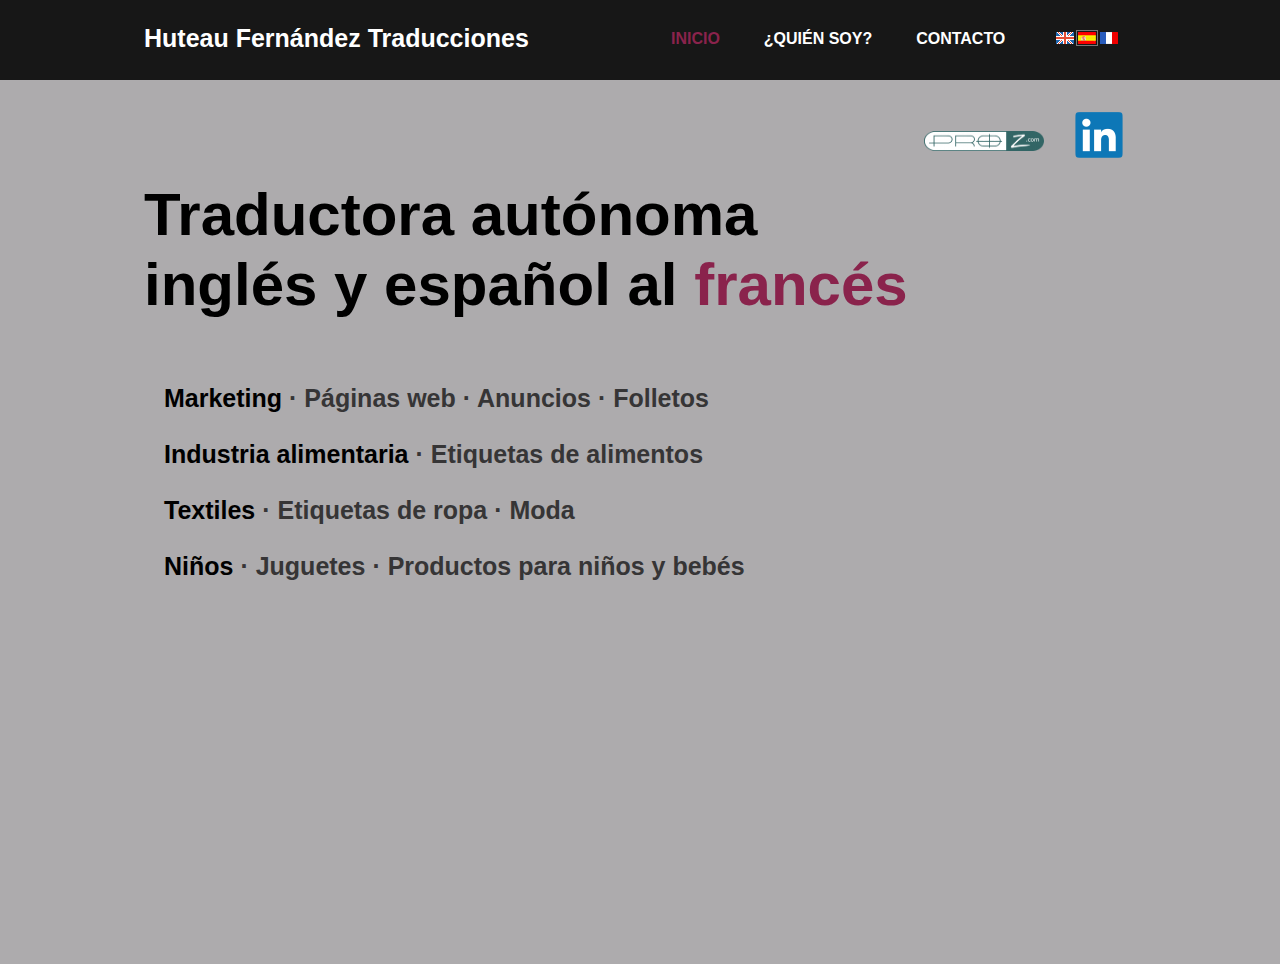
==== commit 4e87b9ee: "Update indexES.html" ====
--- a/indexES.html
+++ b/indexES.html
@@ -104,7 +104,7 @@
 			  <h1 class="wb-stl-heading1"><span style="color:#000000;">Traductora autónoma </span></h1> <h1 class="wb-stl-heading1"><span style="color:#000000;">inglés y español al&nbsp;<span style="color:#8a234c;">francés</span></span></h1>
 		   </div>
 		   <div id="wb_element_instance6" class="wb_element" style=" line-height: normal;">
-			  <h4 class="wb-stl-pagetitle"><span style="color:#000000;">Marketing</span><span style="color:#363536;"> · Páginas web· Anuncios· Folletos</span></h4>
+			  <h4 class="wb-stl-pagetitle"><span style="color:#000000;">Marketing</span><span style="color:#363536;"> · Páginas web · Anuncios · Folletos</span></h4>
 			  <h4 class="wb-stl-pagetitle"><span style="color:#000000;">Industria alimentaria&nbsp;</span><span style="color:#363536;">· Etiquetas de alimentos&nbsp;</span></h4>
 			  <h4 class="wb-stl-pagetitle"><span style="color:#000000;">Textiles</span><span style="color:#363536;"> · Etiquetas de ropa · Moda</span></h4>
 			  <h4 class="wb-stl-pagetitle"><font color="#000000">Niños&nbsp;</font><span style="color:#363536;">· Juguetes&nbsp;· Productos para niños y bebés</span></h4>
--- a/css/common.css
+++ b/css/common.css
@@ -1,4 +1,4 @@
-.wb-stl-pagetitle { font: normal bold 30px 'Open Sans',sans-serif; text-align: left; text-decoration: none; color: #ffffff; line-height: 56px; margin: 0px 0px 0px 0px; padding: 0px 0px 0px 0px; text-transform: none; }
+.wb-stl-pagetitle { font: normal bold 25px 'Open Sans',sans-serif; text-align: left; text-decoration: none; color: #ffffff; line-height: 56px; margin: 0px 0px 0px 0px; padding: 0px 0px 0px 0px; text-transform: none; }
 .wb-stl-pagetitle a { font: normal bold 30px 'Open Sans',sans-serif; text-align: left; text-decoration: none; color: #ffffff; line-height: 56px; font-weight: bold; font-style: normal; }
 .wb-stl-pagetitle a:hover { font: normal bold 30px 'Open Sans',sans-serif; text-align: left; text-decoration: none; color: #8a234c; line-height: 56px; font-weight: bold; font-style: normal; }
 .wb-stl-pagetitle ul { list-style-image: url('null'); }
@@ -36,7 +36,7 @@
 .wb-stl-footer ul { list-style-image: url('null'); }
 
 @media (min-width: 768px) {
-	.wb-stl-pagetitle { font: normal bold 30px 'Open Sans',sans-serif; text-align: left; text-decoration: none; color: #ffffff; line-height: 56px; margin: 0px 0px 0px 0px; padding: 0px 0px 0px 0px; text-transform: none; }
+	.wb-stl-pagetitle { font: normal bold 25px 'Open Sans',sans-serif; text-align: left; text-decoration: none; color: #ffffff; line-height: 56px; margin: 0px 0px 0px 0px; padding: 0px 0px 0px 0px; text-transform: none; }
 	.wb-stl-pagetitle a { font: normal bold 30px 'Open Sans',sans-serif; text-align: left; text-decoration: none; color: #ffffff; line-height: 56px; font-weight: bold; font-style: normal; }
 	.wb-stl-pagetitle a:hover { font: normal bold 30px 'Open Sans',sans-serif; text-align: left; text-decoration: none; color: #8a234c; line-height: 56px; font-weight: bold; font-style: normal; }
 	.wb-stl-pagetitle ul { list-style-image: url('null'); }
@@ -75,7 +75,7 @@
 }
 
 @media (min-width: 992px) {
-	.wb-stl-pagetitle { font: normal bold 30px 'Open Sans',sans-serif; text-align: left; text-decoration: none; color: #ffffff; line-height: 56px; margin: 0px 0px 0px 0px; padding: 0px 0px 0px 0px; text-transform: none; }
+	.wb-stl-pagetitle { font: normal bold 25px 'Open Sans',sans-serif; text-align: left; text-decoration: none; color: #ffffff; line-height: 56px; margin: 0px 0px 0px 0px; padding: 0px 0px 0px 0px; text-transform: none; }
 	.wb-stl-pagetitle a { font: normal bold 30px 'Open Sans',sans-serif; text-align: left; text-decoration: none; color: #ffffff; line-height: 56px; font-weight: bold; font-style: normal; }
 	.wb-stl-pagetitle a:hover { font: normal bold 30px 'Open Sans',sans-serif; text-align: left; text-decoration: none; color: #8a234c; line-height: 56px; font-weight: bold; font-style: normal; }
 	.wb-stl-pagetitle ul { list-style-image: url('null'); }
@@ -114,7 +114,7 @@
 }
 
 @media (min-width: 1200px) {
-	.wb-stl-pagetitle { font: normal bold 30px 'Open Sans',sans-serif; text-align: left; text-decoration: none; color: #ffffff; line-height: 56px; margin: 0px 0px 0px 0px; padding: 0px 0px 0px 0px; text-transform: none; }
+	.wb-stl-pagetitle { font: normal bold 25px 'Open Sans',sans-serif; text-align: left; text-decoration: none; color: #ffffff; line-height: 56px; margin: 0px 0px 0px 0px; padding: 0px 0px 0px 0px; text-transform: none; }
 	.wb-stl-pagetitle a { font: normal bold 30px 'Open Sans',sans-serif; text-align: left; text-decoration: none; color: #ffffff; line-height: 56px; font-weight: bold; font-style: normal; }
 	.wb-stl-pagetitle a:hover { font: normal bold 30px 'Open Sans',sans-serif; text-align: left; text-decoration: none; color: #8a234c; line-height: 56px; font-weight: bold; font-style: normal; }
 	.wb-stl-pagetitle ul { list-style-image: url('null'); }
--- a/css/3.css
+++ b/css/3.css
@@ -22,7 +22,7 @@
 #wb_element_instance68 li a { text-transform: uppercase; border: 0px none #000000; padding: 10px 0px 10px 0px; font: normal bold 16px 'Open Sans',sans-serif; text-decoration: none; color: #ffffff; line-height: 18px; background: transparent none no-repeat scroll center top; }
 #wb_element_instance68 li:hover > a, #wb_element_instance68 li:focus > a { border: 0px none #000000; font: normal bold 16px 'Open Sans',sans-serif; text-decoration: underline; color: #8a234c; line-height: 18px; background: transparent none no-repeat scroll center top; }
 #wb_element_instance68 li.active > a { border: 0px none #000000; font: normal bold 16px 'Open Sans',sans-serif; text-decoration: none; color: #8a234c; line-height: 18px; background: transparent none no-repeat scroll center center; }
-#wb_element_instance69 { left: 20px; top: 10px; min-width: 480px; width: 480px; min-height: 56px; height: 56px; display: block; z-index: 291; }
+#wb_element_instance69 { left: 0px; top: 10px; min-width: 480px; width: 480px; min-height: 56px; height: 56px; display: block; z-index: 291; }
 #wb_element_instance70 { left: 780px; top: 130px; min-width: 120px; width: 120px; min-height: 20px; height: 20px; display: block; z-index: 238; }
 #wb_element_instance70 img { width: 120px; height: 20px; position: static; left: 0px; top: 0px; }
 #wb_element_instance71 { left: 930px; top: 110px; min-width: 50px; width: 50px; min-height: 50px; height: 50px; display: block; z-index: 239; }
@@ -141,7 +141,7 @@
 	#wb_element_instance38 { left: 0px; top: 310px; min-width: 620px; width: 620px; min-height: 49px; height: 49px; display: block; }
 	#wb_element_instance39 { left: 0px; top: 390px; min-width: 980px; width: 980px; min-height: 345px; height: 345px; display: block; }
 	#wb_element_instance68 { left: 507px; top: 20px; min-width: 363px; width: 363px; min-height: 40px; height: 40px; display: block; }
-	#wb_element_instance69 { left: 20px; top: 10px; min-width: 480px; width: 480px; min-height: 56px; height: 56px; display: block; }
+	#wb_element_instance69 { left: 0px; top: 10px; min-width: 480px; width: 480px; min-height: 56px; height: 56px; display: block; }
 	#wb_element_instance70 { left: 780px; top: 130px; min-width: 120px; width: 120px; min-height: 20px; height: 20px; display: block; }
 	#wb_element_instance70 img { width: 120px; height: 20px; position: static; left: 0px; top: 0px; }
 	#wb_element_instance71 { left: 930px; top: 110px; min-width: 50px; width: 50px; min-height: 50px; height: 50px; display: block; }
@@ -219,7 +219,7 @@
 	#wb_element_instance38 { left: 0px; top: 310px; min-width: 620px; width: 620px; min-height: 49px; height: 49px; display: block; }
 	#wb_element_instance39 { left: 0px; top: 390px; min-width: 980px; width: 980px; min-height: 345px; height: 345px; display: block; }
 	#wb_element_instance68 { left: 507px; top: 20px; min-width: 363px; width: 363px; min-height: 40px; height: 40px; display: block; }
-	#wb_element_instance69 { left: 20px; top: 10px; min-width: 480px; width: 480px; min-height: 56px; height: 56px; display: block; }
+	#wb_element_instance69 { left: 0px; top: 10px; min-width: 480px; width: 480px; min-height: 56px; height: 56px; display: block; }
 	#wb_element_instance70 { left: 780px; top: 130px; min-width: 120px; width: 120px; min-height: 20px; height: 20px; display: block; }
 	#wb_element_instance70 img { width: 120px; height: 20px; position: static; left: 0px; top: 0px; }
 	#wb_element_instance71 { left: 930px; top: 110px; min-width: 50px; width: 50px; min-height: 50px; height: 50px; display: block; }
@@ -297,7 +297,7 @@
 	#wb_element_instance38 { left: 0px; top: 310px; min-width: 620px; width: 620px; min-height: 49px; height: 49px; display: block; }
 	#wb_element_instance39 { left: 0px; top: 390px; min-width: 980px; width: 980px; min-height: 345px; height: 345px; display: block; }
 	#wb_element_instance68 { left: 507px; top: 20px; min-width: 363px; width: 363px; min-height: 40px; height: 40px; display: block; }
-	#wb_element_instance69 { left: 20px; top: 10px; min-width: 480px; width: 480px; min-height: 56px; height: 56px; display: block; }
+	#wb_element_instance69 { left: 0px; top: 10px; min-width: 480px; width: 480px; min-height: 56px; height: 56px; display: block; }
 	#wb_element_instance70 { left: 780px; top: 130px; min-width: 120px; width: 120px; min-height: 20px; height: 20px; display: block; }
 	#wb_element_instance70 img { width: 120px; height: 20px; position: static; left: 0px; top: 0px; }
 	#wb_element_instance71 { left: 930px; top: 110px; min-width: 50px; width: 50px; min-height: 50px; height: 50px; display: block; }
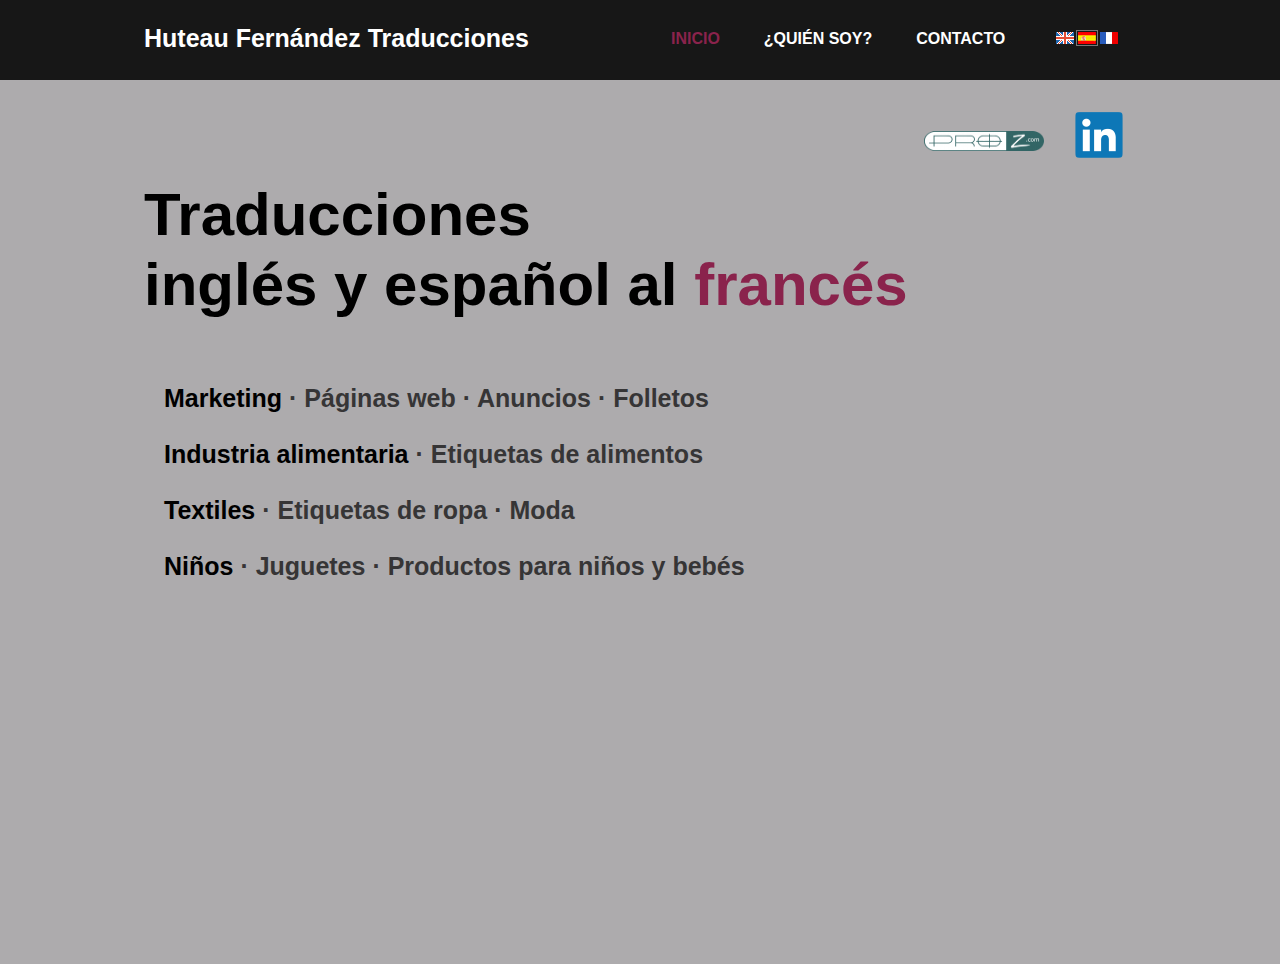
==== commit fa2cd185: "Update indexES.html" ====
--- a/indexES.html
+++ b/indexES.html
@@ -101,7 +101,7 @@
          <!-- Home body -->
          <div class="vbox wb_container bodyContent" id="bodyHome" style=" visibility: hidden;">
 		   <div id="wb_element_instance5" class="wb_element" style=" line-height: normal;">
-			  <h1 class="wb-stl-heading1"><span style="color:#000000;">Traductora autónoma </span></h1> <h1 class="wb-stl-heading1"><span style="color:#000000;">inglés y español al&nbsp;<span style="color:#8a234c;">francés</span></span></h1>
+			  <h1 class="wb-stl-heading1"><span style="color:#000000;">Traducciones </span></h1> <h1 class="wb-stl-heading1"><span style="color:#000000;">inglés y español al&nbsp;<span style="color:#8a234c;">francés</span></span></h1>
 		   </div>
 		   <div id="wb_element_instance6" class="wb_element" style=" line-height: normal;">
 			  <h4 class="wb-stl-pagetitle"><span style="color:#000000;">Marketing</span><span style="color:#363536;"> · Páginas web · Anuncios · Folletos</span></h4>
